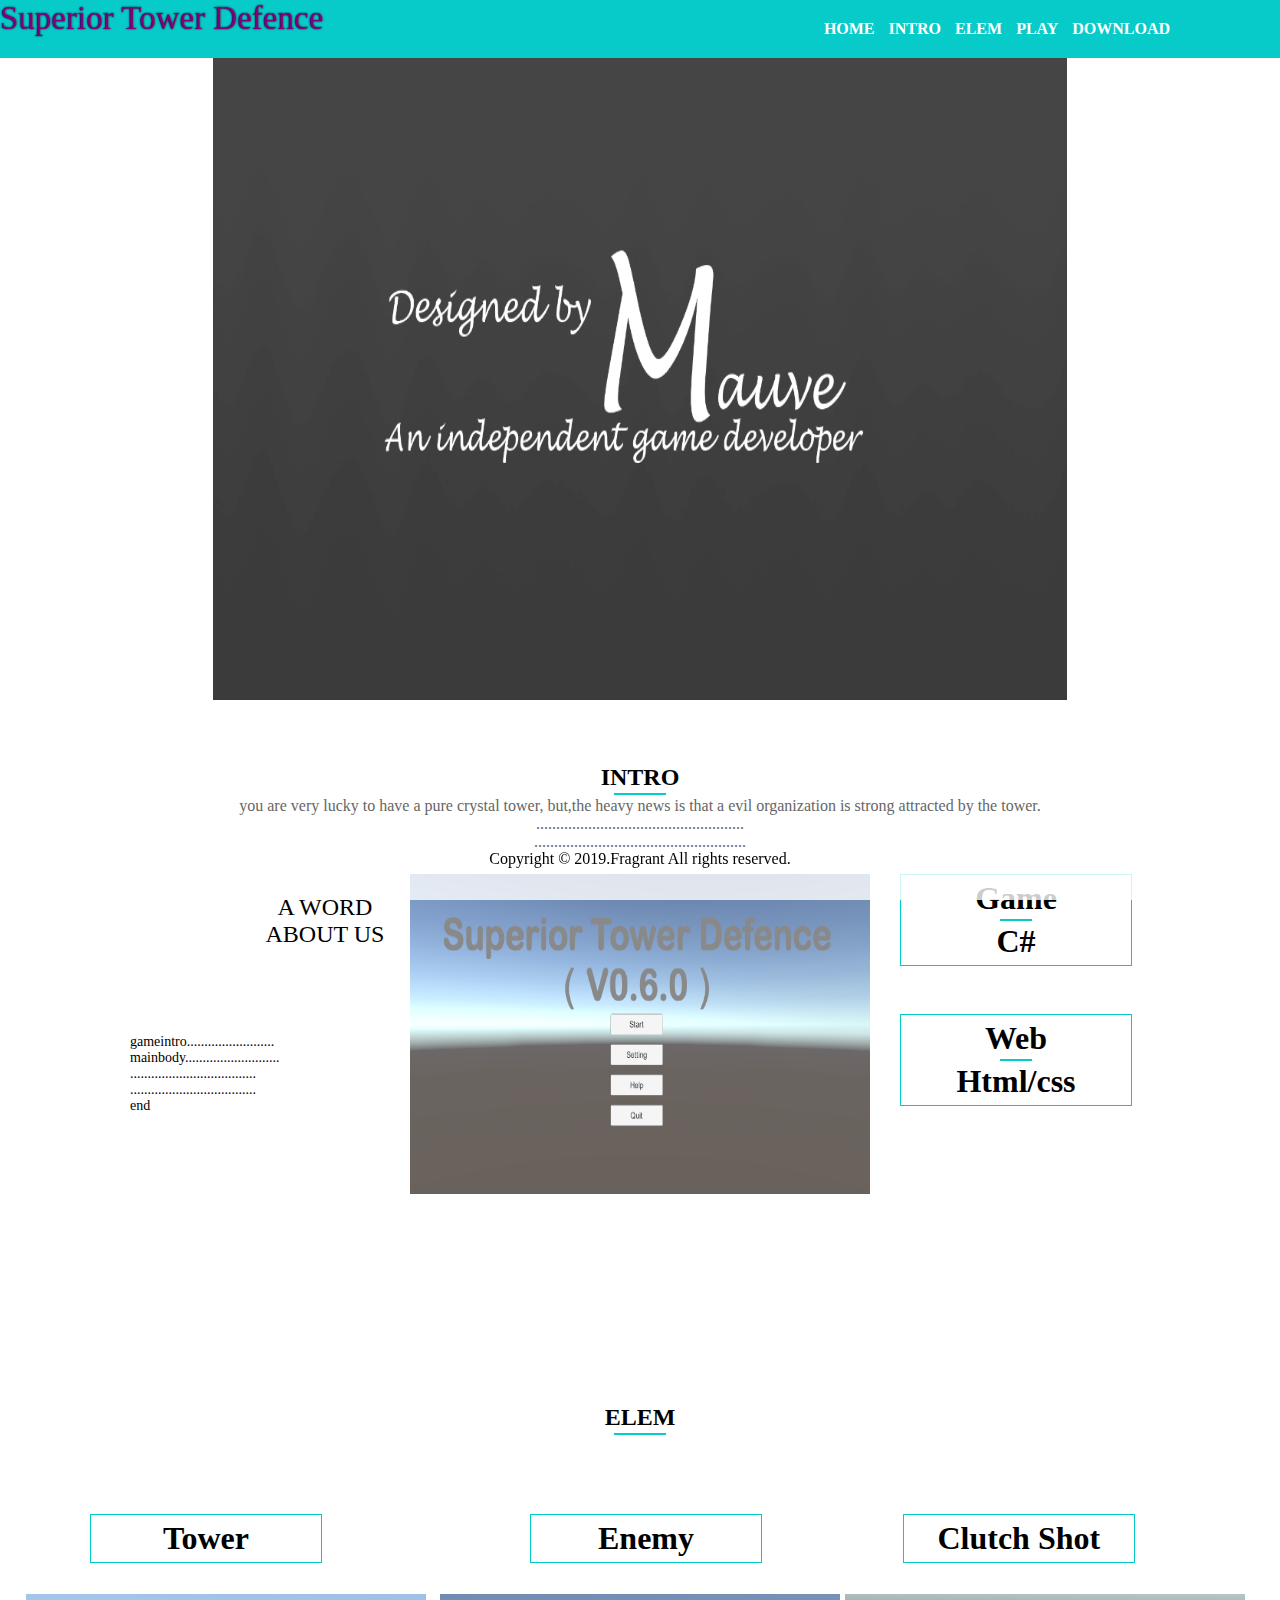
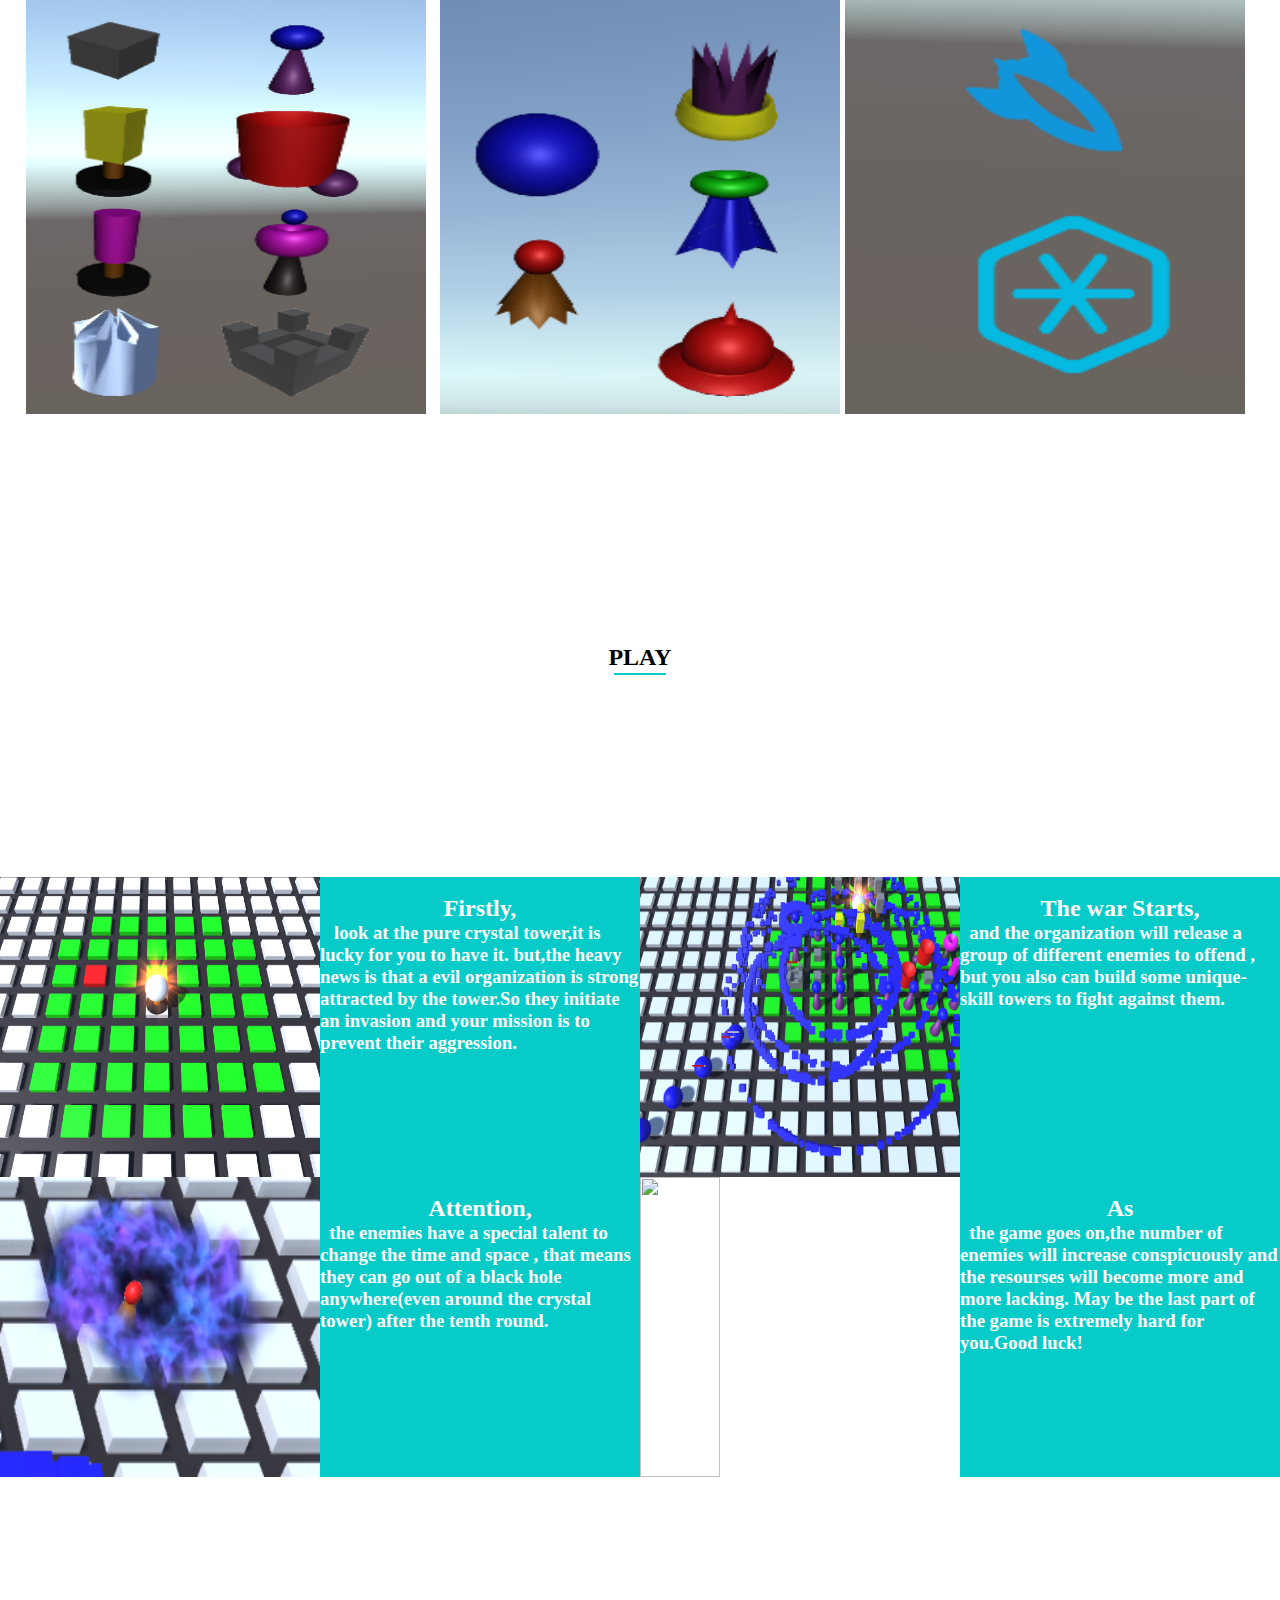
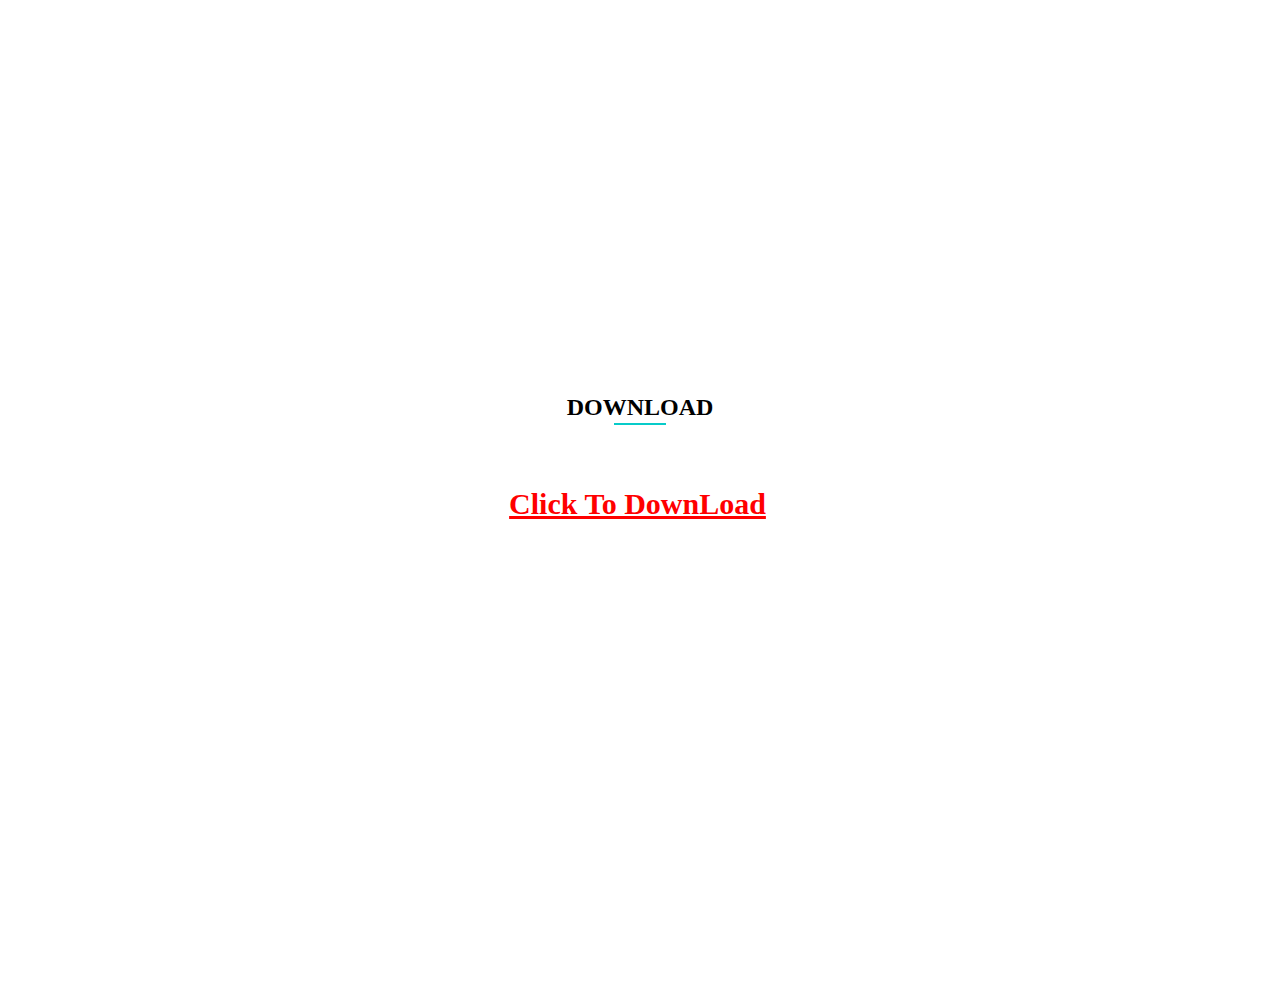
==== index.html @ 962b2f32 "Update index.html" ====
<!DOCTYPE html>
<html>
	<head>
		<link rel="stylesheet" type="text/css" href="css.css">
		<title>The War Is Coming</title>	
	</head>
	<body>
		<!-- 顶部索引 -->
		<div class="top">
			<!-- logo -->
			<!-- <div class="logo"> -->
			<!-- <img src="images\logo.png"> -->
			<!-- </div> -->
			<!-- <div white-space:nowrap> -->
			<!-- S	 -->
			<!-- </div> -->
			<!-- 导航 -->
			<div style="color:purple;font-size:33px;position:absolute;text-shadow:0 0 2px black">
				Superior Tower Defence
			</div>
			<div class="fir-nav" white-space:nowrap>
				<ul class="fir-ul">
					<li class="bgcolor"><a href="#">HOME</a></li>
					<li class="bgcolor"><a href="#introduce">INTRO</a></li>
					<li class="bgcolor"><a href="#element">ELEM</a></li>
					<li class="bgcolor"><a href="#playgame">PLAY</a></li>
					<li class="bgcolor"><a href="#downloadgame">DOWNLOAD</a></li>
					<!-- <li class="bgcolor" 	><a href="#">ABOUT</a></li> -->
				</ul>
		</div>
		</div>
		<!-- 大图 -->
		<div>
			<center><img src="images\mauve.png" width = 66.7% height= 700></center>
		</div>
	<div id="introduce"></div>
	<div class="INTRO">
		<div class="introBg">
			<img src="images\intro.png">
		<!-- INTRODUCE -->
		<!-- 图片上方 -->
		<div id="introHead">
			<h2>INTRO</h2>
			<!-- 绿色短分割线 -->
			<center><hr id="introHr"></center>
			<p>
				you are very lucky to have a pure crystal tower,
			    but,the heavy news is that a evil organization is strong attracted by the tower.<br />
				....................................................<br />
				.....................................................<br />
			</p>
		</div>
		<div id="introLeft">
			<div id="introLeftTop">
				<p>
					A WORD<br>
					ABOUT US
				</p>
			</div>
		</div>
		<div id="introLeftLayer"></div>
			<div class="introLeftLayertext">
				<p>
					gameintro.........................<br>
					mainbody...........................<br>
					....................................<br>
					....................................<br>
					end
				</p>
			</div>
		<div class="introRightOne">
			<p>Game</p>
			<center><hr></center>
			<p>C#</p>
		</div>
		<div class="introRightTwo">
			<p>Web</p>
			<center><hr></center>
			<p>Html/css</p>
		</div>
		</div>
	</div>
	<!-- ELEM模块 -->
	<div id="element"></div>
	<div class="ELEM">
			<div id="elemHead">
			<h2>ELEM</h2>
			</div>
			<center><hr id="elemHr"></center>
			<div class="pct1">
				<img src="images\tower.png">
			<div class="top1">
				<p>Tower</p>
			</div>
			</div>
			<div class="pct2">
				<img src="images\enemy.png">
			<div class="top2">
				<p>Enemy</p>
			</div>
			</div>
			<div class="pct3">
				<img src="images\special.png">
			<div class="top3">
				<p>Clutch Shot</p>
			</div>
			</div>
	</div>
	<div id="playgame"></div>
	<div id="eight">
	<div id="elemHead">
		<h2>PLAY</h2>
	</div>
	<center><hr id="eightHr"></center>
		<div><img src="images\1.png"></div>
		<div class="text">
		<br/>
			<center><h2>Firstly,</h2></center>
			<h3>&nbsp;&nbsp; look at the pure crystal tower,it is lucky for you to have it.
			    but,the heavy news is that a evil organization is strong attracted by the tower.So they initiate an invasion and your mission is to prevent their aggression.
			</h3>
		</div>
		<div><img src="images\2.png"></div>
		<div class="text">
		<br/>
			<center><h2>The war Starts,</h2></center>
			<h3>&nbsp;&nbsp;and the organization will release a group of different enemies to offend ,
			but you also can build some unique-skill towers to fight against them.
			</h3>
		</div>
		<div><img src="images\3.png"></div>
		<div class="text">
		<br/>
			<center><h2>Attention,</h2></center>
			<h3>&nbsp;&nbsp;the enemies have a special talent to change the time and space ,
				that means they can go out of a black hole anywhere(even around the crystal tower)
				after the tenth round.
			</h3>
		</div>
		<div><img src="images\part.png"></div>
		<div class="text">
		<br/>
			<center><h2>As</h2></center>
			<h3>&nbsp;&nbsp;the game goes on,the number of enemies will increase conspicuously and the resourses will become more and more lacking.
				May be the last part of the game is extremely hard for you.Good luck!
			</h3>
		</div>
	</div>
	<div id="downloadgame"></div>
	<div id="download">
		<div id="downHead">
			<h2>DOWNLOAD</h2>
		</div>
		<center><hr id="downHr"></center>
		<div class="linktext"><a href="https://github.com/Hukeqing/Superior-Tower-Defence/releases/download/V1.0.0/Superior.Tower.Defence.rar">Click To DownLoad</a></div>
	</div>
    <div class="footer">
        <p class="centers">
            Copyright &copy; 2019.Fragrant All rights reserved.
        </p>
    </div>
	</body>	
	
</html>
---- css.css ----
*{margin: 0;
padding: 0;
font-family: Microsoft YaHei UI;
}
.clear{
	clear: both;
}

/*顶部样式*/

.top{
	width: 100%;
	height: 58px;
	background-color: #07cbc9;
	overflow: hidden;/*溢出部分隐藏*/ 
	position: fixed;/*将top固定住(随滚轮移动)*/
	top: 0;
	left: 0;
	z-index: 999;
}
.top img{
	height: 58px;
}
.top .Title{
	position:absolute;
	margin-left:30px;
	top:15px;
	font-size=300px;
	/* height=58px; */
	/* font-family: Microsoft YaHei UI; */
}
.top .fir-nav{
	float:right;
	margin-right: 100px;
}
.top .fir-nav .fir-ul li,a{
	line-height: 58px;
	list-style: none;
	display: inline-block; /*同行排列*/
	margin-right: 5px;/*目录相对右边缘位置*/
	color: #fff;
	font-family: Microsoft YaHei UI;
	font-weight: bold;
	text-decoration: none;
}
/*背景黑色出现*/
.top .fir-nav .fir-ul li:hover{
	background-color: #000;
}
/*INTRO区*/
.INTRO{
	width: 100%;
	height: 440px;
	background-color: #fff;
	position: relative;
	top: 0;
	left: 0;
	margin: 50px 0;/*边距 0为垂直*/
}
.INTRO .introBg img{
	width: 460px;
	height: 320px;
	position: absolute;/*相对于父元素INTRO的绝对坐标*/
	top: 120px;
	left: 50%;
	margin-left: -230px;	
}
/*图片上方*/
#introHead{
	padding-top: 10px;
	text-align: center;/*使文字居中*/
}
#introHead p{
	color: #666;
}
#introHr{
	width: 4%;
	height: 2px;
	border: none;
	background-color: #07cbc9;
	margin: 2px 0;
}
/*图片左方*/
#introLeftTop{
	font-size: 24px;
	width: 130px;
	height: 80px;
	position: absolute;
	top: 140px;
	left: 50%;
	margin-left: -380px;
}
#introLeftTop p{
	text-align: center;
}
#introLeftLayer{
	width: 270px;
	height: 145px;
	background-color: #fff;
	opacity: 0.3;
	position: absolute;
	top: 120px;
	left: 50%;
	margin-left: -520px;	
	margin-top: 150px;
	padding: 4px;
	z-index: 1;
}
.introLeftLayertext{
	position: absolute;
	top: 120px;
	left: 50%;
	margin-left: -520px;
	margin-top: 150px;
	padding: 10px;
	z-index: 2;
	font-size: 14px;
}
.introLeftLayertext input{
	border: 1px #000 solid;
	width: 80px;
	height: 30px;
	background-color: #000;
	margin: 5px 0;
	padding: 2px;
	color: #fff;
}
.introLeftLayertext input:hover{
	background-color: #fff;
	color: #000;
}
/* 图片右方 */
.introRightOne{
	width: 220px;
	border: 1px solid #07cbc9;
	text-align: center;
	font-size: 32px;
	font-weight: bold;
	padding: 5px;
	position: absolute;
	top: 120px;
	left: 50%;
	margin-left: 260px;
}
.introRightOne hr{
	width: 32px;
	height: 2px;
	border: none;
	background-color: #07cbc9;
	margin: 2px 0;
}
.introRightTwo{
	width: 220px;
	border: 1px solid #07cbc9;
	text-align: center;
	font-size: 32px;
	font-weight: bold;
	padding: 5px;
	position: absolute;
	top: 260px;
	left: 50%;
	margin-left: 260px;
}
.introRightTwo hr{
	width: 32px;
	height: 2px;
	border: none;
	background-color: #07cbc9;
	margin: 2px 0;
}
.ELEM{
	width: 100%;
	height: 440px;
	background-color: #fff;
	position: relative;
	top: 0;
	left: 0;
	margin: 200px 0;
}
.ELEM .pct1 img{
	width: 400px;
	height: 420px;
	position: absolute;/*相对于父元素ELEM的绝对坐标*/
	top: 200px;
	left: 20%;	
	margin-left: -230px;	
}
.ELEM .pct1 .top1{
	width: 220px;
	border: 1px solid #07cbc9;
	text-align: center;
	font-size: 32px;
	font-weight: bold;
	padding: 5px;
	position: absolute;
	top: 120px;
	left: 25%;
	margin-left: -230px;
}
.ELEM .pct2 img{
	width: 400px;
	height: 420px;
	position: absolute;/*相对于父元素ELEM的绝对坐标*/
	top: 200px;
	left: 50%; 
	margin-left: -200px; 
}
.ELEM .pct2 .top2{
	width: 220px;
	border: 1px solid #07cbc9;
	text-align: center;
	font-size: 32px;
	font-weight: bold;
	padding: 5px;
	position: absolute;
	top: 120px;
	left: 50%;
	margin-left: -110px;
}
.ELEM .pct3 img{
	width: 400px;
	height: 420px;
	position: absolute;/*相对于父元素ELEM的绝对坐标*/
	top: 200px;
	left: 84%; 
	margin-left: -230px;
}
.ELEM .pct3 .top3{
	width: 220px;
	border: 1px solid #07cbc9;
	text-align: center;
	font-size: 32px;
	font-weight: bold;
	padding: 5px;
	position: absolute;
	top: 120px;
	left: 88.5%;
	margin-left: -230px;
}
/*图片上方*/
#elemHead{
	padding-top: 10px;
	text-align: center;
}
#elemHead p{
	color: #666;
}
#elemHr{
	width: 4%;
	height: 2px;
	border: none;
	background-color: #07cbc9;
	margin: 2px 0;
}
/* 八块区 */
#eight{
	width: 100%;
	height: 600px;
	position:relative;
	top:0;
	left:0;
	margin: 400px 0;	
}
#eightHead{
	padding-top:10px;
	text-align:center;
	margin:200px 0;
}
#eightHr{
	width:4%;
	height: 2px;
	border: none;
	background-color: #07cbc9;
	margin: 2px 0;
}
#eight img{
	float: left;/*向左浮动，直到碰到父级或同级元素*/
	width: 25%;/*页面宽度25%*/
	height: 300px;/*300*/
	position:relative;
	top:200px;
}
#eight .text{
	float: left;
	width: 25%;
	height: 300px;
	background-color: #07cbc9;
	color: #fff;
	position: relative;
	top:200px;
}
#download{
	width: 100%;
	height: 600px;
	position:relative;
	top:350px;
	left:0;
	margin: 0px 0;	/*850*/
}
#downHead{
	padding-top:10px;
	text-align:center;
	margin:200px 0;
	position:relative;
}
#downHr{
	width:4%;
	height: 2px;
	border: none;
	background-color: #07cbc9;
	margin: 2px 0;
	position:relative;
	top:-198px;
}
.linktext {
	text-align:center;
	position:relative;
	font-size:30px;
	top:-150px;
	color:#000;
	z-index=1001;
}
.linktext a:link { /*设置超链接颜色*/
color:#FF0000; 
text-decoration:underline; 
} 
.linktext a:visited { 
color:#00FF00; 
text-decoration:none; 
} 
.linktext a:hover { 
color:#00E3E3; 
text-decoration:none; 
} 
.linktext a:active { 
color:#FFFFFF; 
text-decoration:none; 
} 
.footer {
    position: fixed;
    left: 0px;
    bottom: 0px;
    width: 100%;
    height: 50px;
    z-index: 9999;
    background-color: rgba(255, 255, 255, 0.8)
}
.centers {
    width: 700pt;
    justify-content:center ; 
	text-align:center;
    display: flex;
    margin: 0 auto;
}
#introduce{}
#element{}
#playgame{}
#downloadgame{}
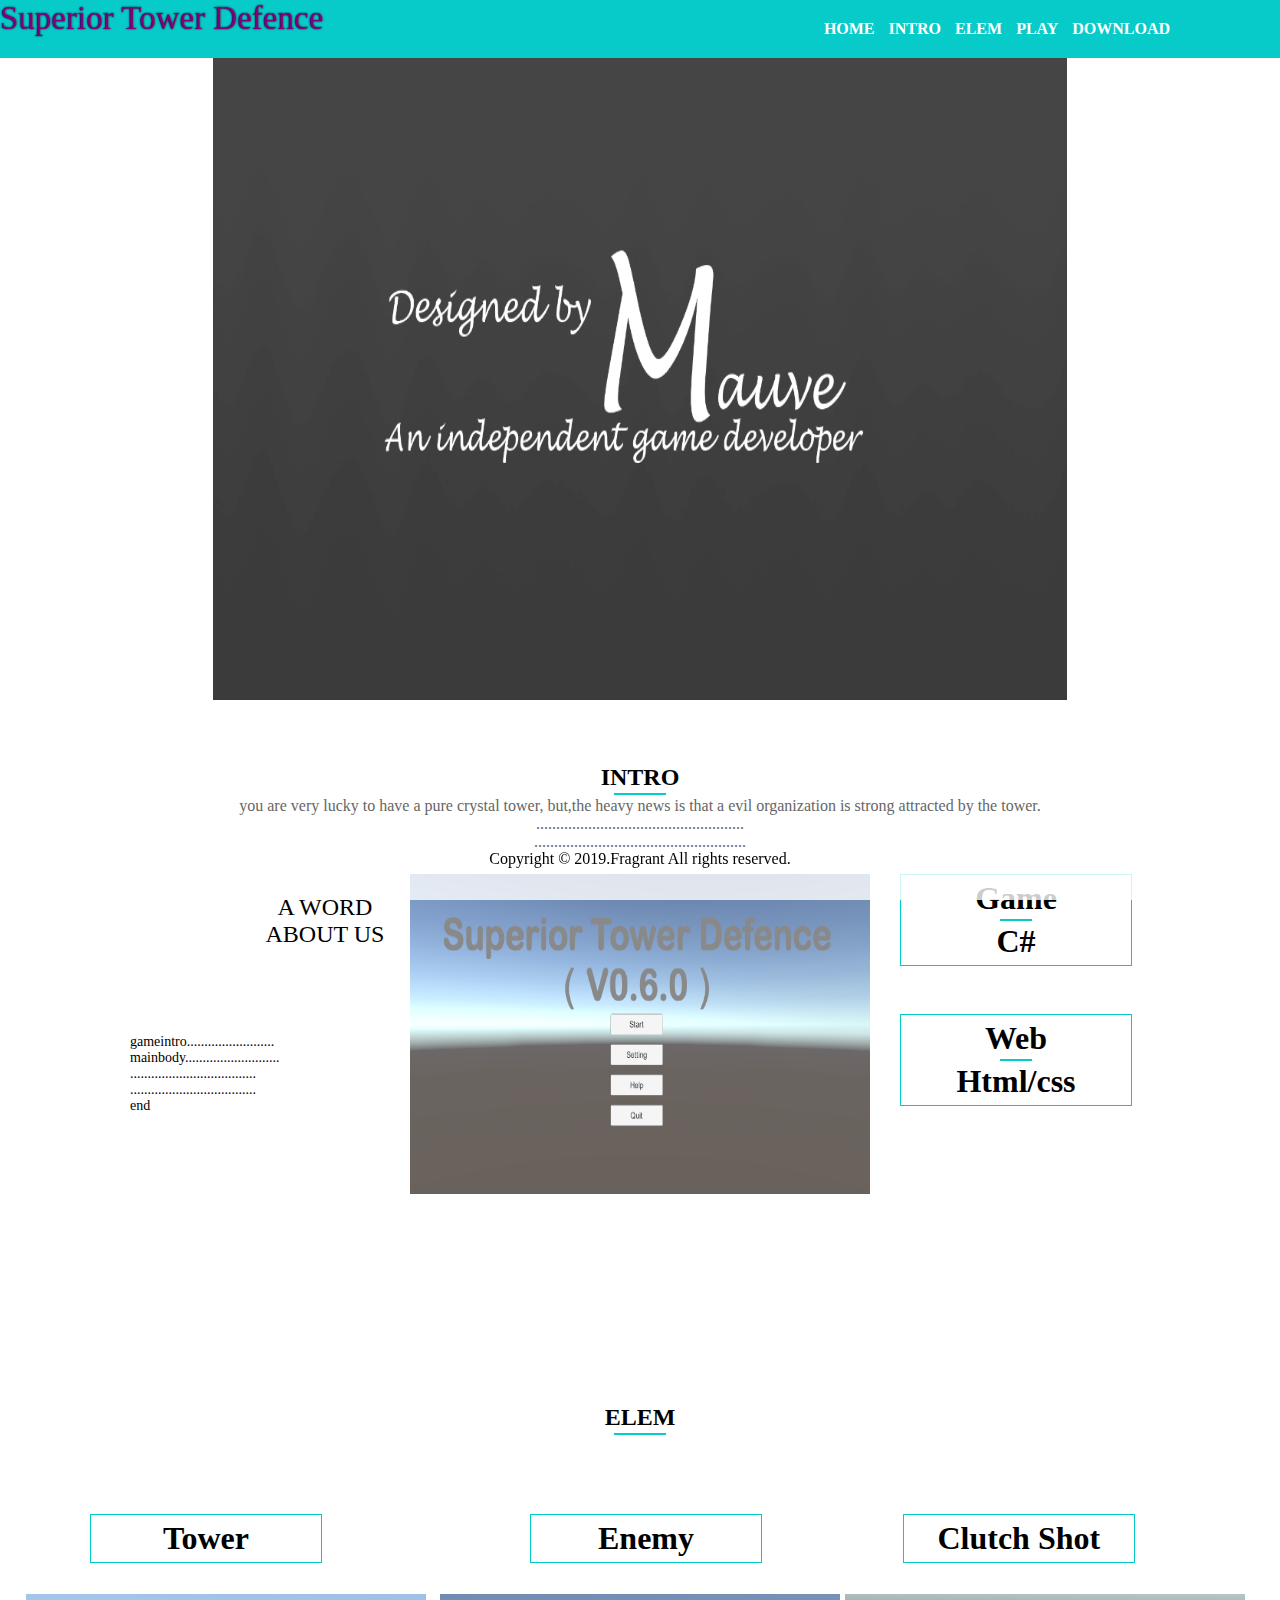
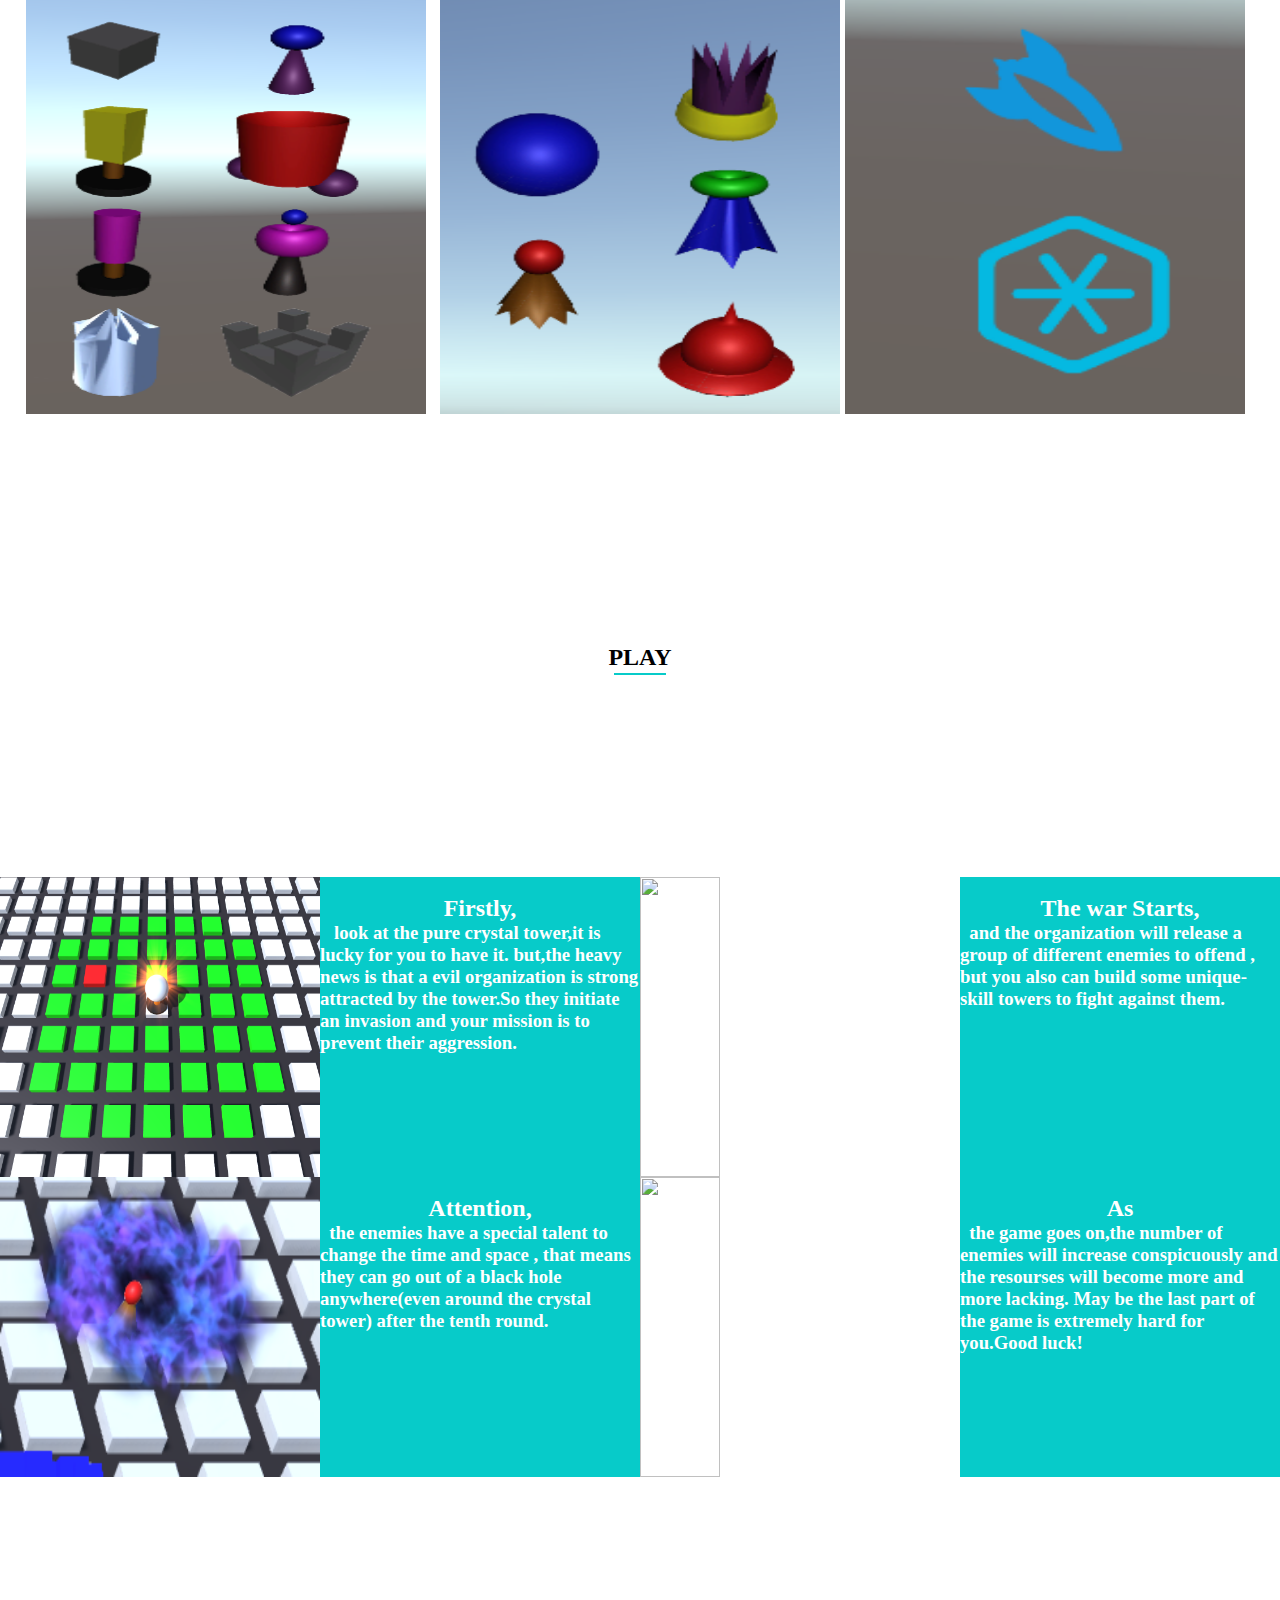
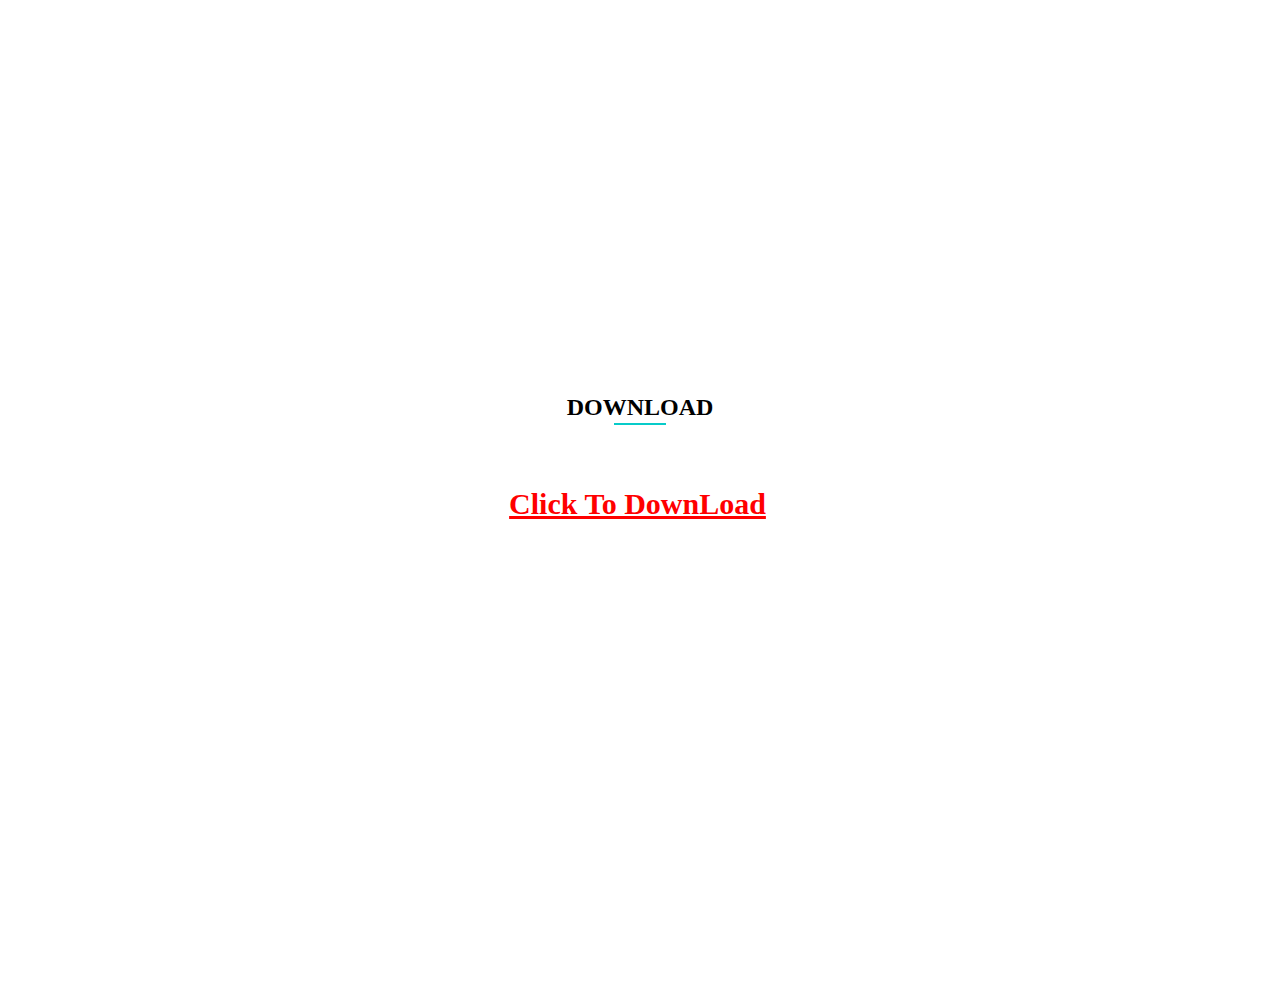
==== commit 9b5efe13: "Update index.html" ====
--- a/index.html
+++ b/index.html
@@ -120,7 +120,7 @@
 			    but,the heavy news is that a evil organization is strong attracted by the tower.So they initiate an invasion and your mission is to prevent their aggression.
 			</h3>
 		</div>
-		<div><img src="images\2.png"></div>
+		<div><img src="images\new1.png"></div>
 		<div class="text">
 		<br/>
 			<center><h2>The war Starts,</h2></center>
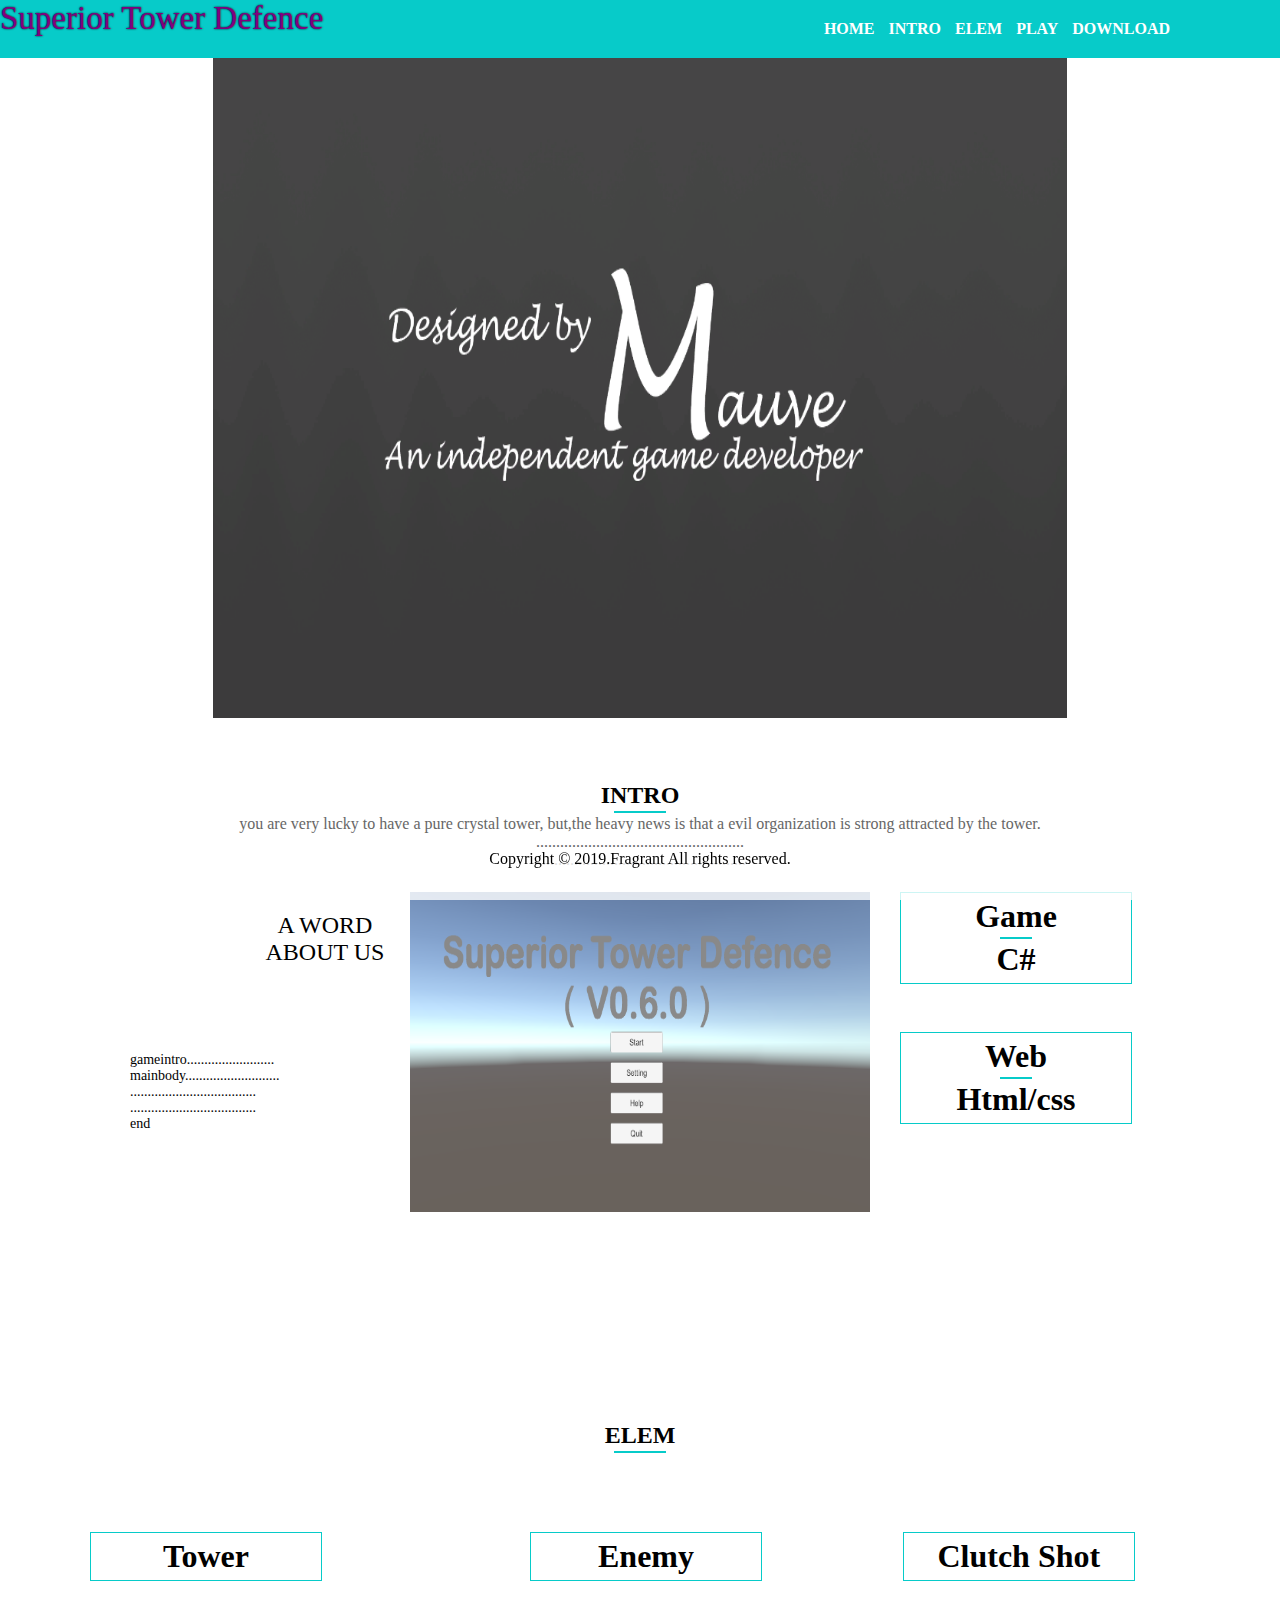
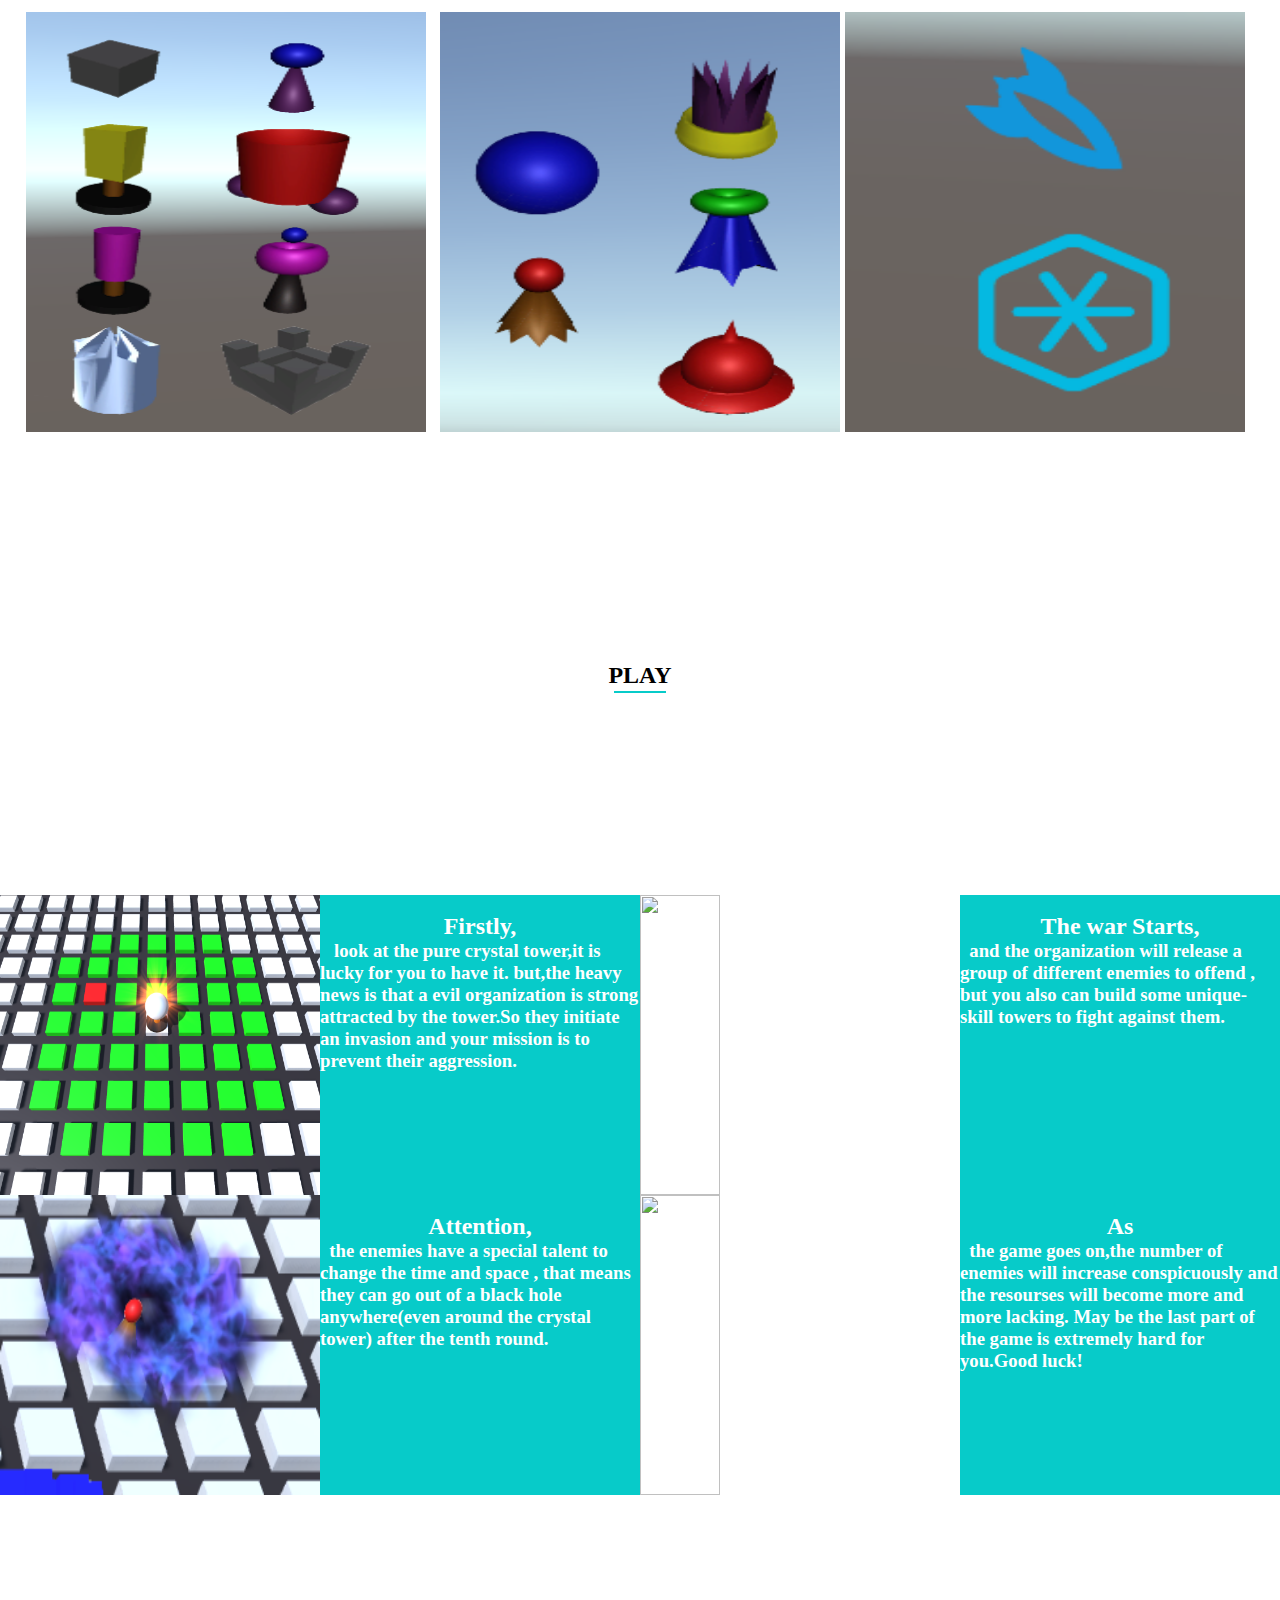
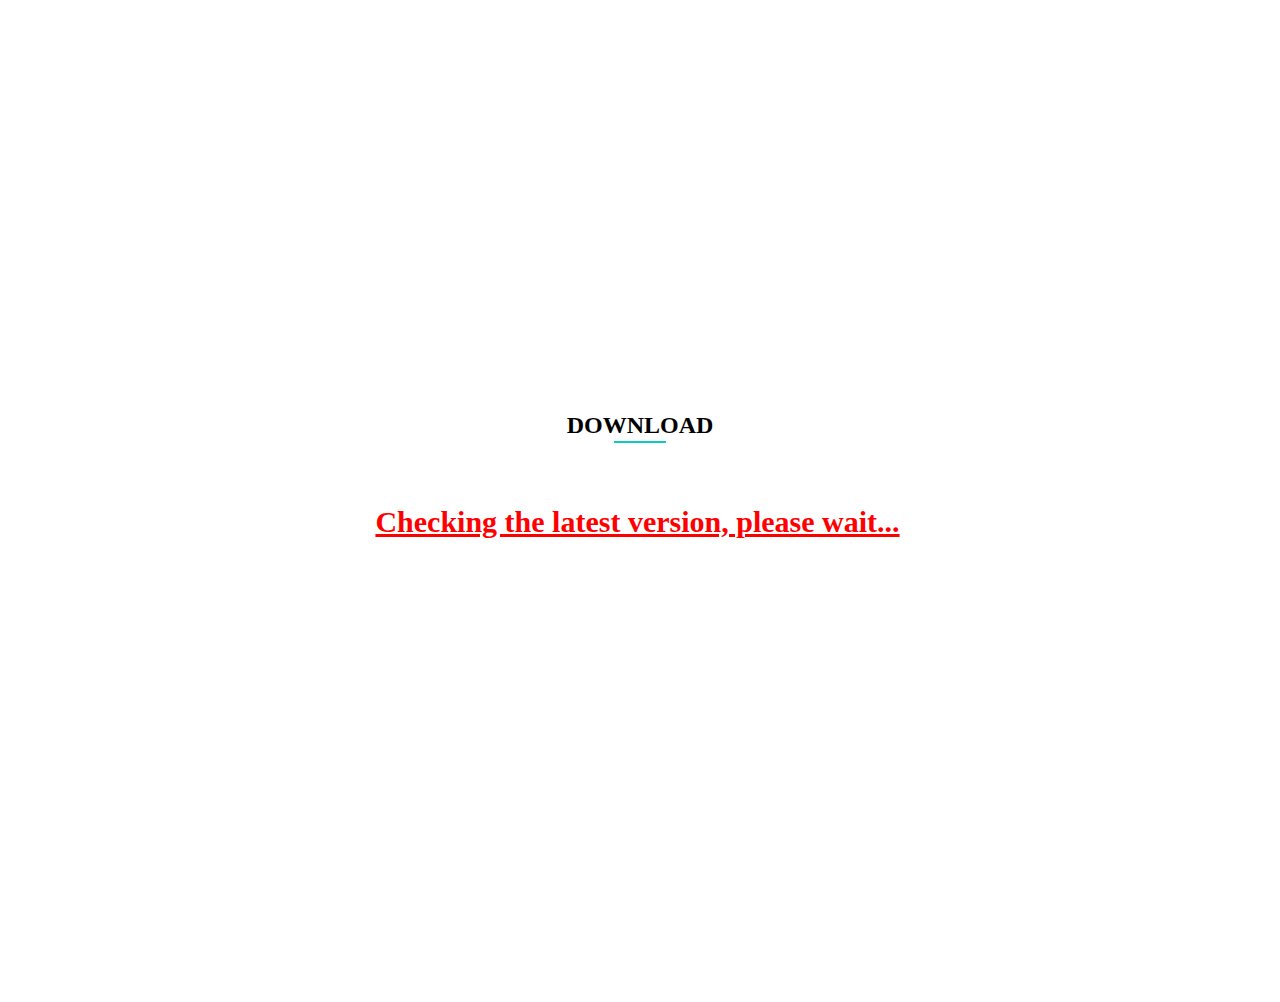
==== commit b8e9aa5d: "Merge pull request #3 from Hukeqing/master" ====
--- a/index.html
+++ b/index.html
@@ -1,64 +1,69 @@
 <!DOCTYPE html>
 <html>
-	<head>
-		<link rel="stylesheet" type="text/css" href="css.css">
-		<title>The War Is Coming</title>	
-	</head>
-	<body>
-		<!-- 顶部索引 -->
-		<div class="top">
-			<!-- logo -->
-			<!-- <div class="logo"> -->
-			<!-- <img src="images\logo.png"> -->
-			<!-- </div> -->
-			<!-- <div white-space:nowrap> -->
-			<!-- S	 -->
-			<!-- </div> -->
-			<!-- 导航 -->
-			<div style="color:purple;font-size:33px;position:absolute;text-shadow:0 0 2px black">
-				Superior Tower Defence
-			</div>
-			<div class="fir-nav" white-space:nowrap>
-				<ul class="fir-ul">
-					<li class="bgcolor"><a href="#">HOME</a></li>
-					<li class="bgcolor"><a href="#introduce">INTRO</a></li>
-					<li class="bgcolor"><a href="#element">ELEM</a></li>
-					<li class="bgcolor"><a href="#playgame">PLAY</a></li>
-					<li class="bgcolor"><a href="#downloadgame">DOWNLOAD</a></li>
-					<!-- <li class="bgcolor" 	><a href="#">ABOUT</a></li> -->
-				</ul>
-		</div>
-		</div>
-		<!-- 大图 -->
-		<div>
-			<center><img src="images\mauve.png" width = 66.7% height= 700></center>
-		</div>
+
+<head>
+	<link rel="stylesheet" type="text/css" href="css.css">'
+	<script src="https://cdn.staticfile.org/jquery/1.10.2/jquery.min.js"></script>
+	<title>The War Is Coming</title>
+</head>
+
+<body>
+	<!-- 顶部索引 -->
+	<div class="top">
+		<!-- logo -->
+		<!-- <div class="logo"> -->
+		<!-- <img src="images\logo.png"> -->
+		<!-- </div> -->
+		<!-- <div white-space:nowrap> -->
+		<!-- S	 -->
+		<!-- </div> -->
+		<!-- 导航 -->
+		<div style="color:purple;font-size:33px;position:absolute;text-shadow:0 0 2px black">
+			Superior Tower Defence
+		</div>
+		<div class="fir-nav" white-space:nowrap>
+			<ul class="fir-ul">
+				<li class="bgcolor"><a href="#">HOME</a></li>
+				<li class="bgcolor"><a href="#introduce">INTRO</a></li>
+				<li class="bgcolor"><a href="#element">ELEM</a></li>
+				<li class="bgcolor"><a href="#playgame">PLAY</a></li>
+				<li class="bgcolor"><a href="#downloadgame">DOWNLOAD</a></li>
+				<!-- <li class="bgcolor" 	><a href="#">ABOUT</a></li> -->
+			</ul>
+		</div>
+	</div>
+	<!-- 大图 -->
+	<div>
+		<center><img src="images\mauve.png" width=66.7% height=700></center>
+	</div>
 	<div id="introduce"></div>
 	<div class="INTRO">
 		<div class="introBg">
 			<img src="images\intro.png">
-		<!-- INTRODUCE -->
-		<!-- 图片上方 -->
-		<div id="introHead">
-			<h2>INTRO</h2>
-			<!-- 绿色短分割线 -->
-			<center><hr id="introHr"></center>
-			<p>
-				you are very lucky to have a pure crystal tower,
-			    but,the heavy news is that a evil organization is strong attracted by the tower.<br />
-				....................................................<br />
-				.....................................................<br />
-			</p>
-		</div>
-		<div id="introLeft">
-			<div id="introLeftTop">
+			<!-- INTRODUCE -->
+			<!-- 图片上方 -->
+			<div id="introHead">
+				<h2>INTRO</h2>
+				<!-- 绿色短分割线 -->
+				<center>
+					<hr id="introHr">
+				</center>
 				<p>
-					A WORD<br>
-					ABOUT US
+					you are very lucky to have a pure crystal tower,
+					but,the heavy news is that a evil organization is strong attracted by the tower.<br />
+					....................................................<br />
+					.....................................................<br />
 				</p>
 			</div>
-		</div>
-		<div id="introLeftLayer"></div>
+			<div id="introLeft">
+				<div id="introLeftTop">
+					<p>
+						A WORD<br>
+						ABOUT US
+					</p>
+				</div>
+			</div>
+			<div id="introLeftLayer"></div>
 			<div class="introLeftLayertext">
 				<p>
 					gameintro.........................<br>
@@ -68,70 +73,85 @@
 					end
 				</p>
 			</div>
-		<div class="introRightOne">
-			<p>Game</p>
-			<center><hr></center>
-			<p>C#</p>
-		</div>
-		<div class="introRightTwo">
-			<p>Web</p>
-			<center><hr></center>
-			<p>Html/css</p>
-		</div>
+			<div class="introRightOne">
+				<p>Game</p>
+				<center>
+					<hr>
+				</center>
+				<p>C#</p>
+			</div>
+			<div class="introRightTwo">
+				<p>Web</p>
+				<center>
+					<hr>
+				</center>
+				<p>Html/css</p>
+			</div>
 		</div>
 	</div>
 	<!-- ELEM模块 -->
 	<div id="element"></div>
 	<div class="ELEM">
-			<div id="elemHead">
+		<div id="elemHead">
 			<h2>ELEM</h2>
-			</div>
-			<center><hr id="elemHr"></center>
-			<div class="pct1">
-				<img src="images\tower.png">
+		</div>
+		<center>
+			<hr id="elemHr">
+		</center>
+		<div class="pct1">
+			<img src="images\tower.png">
 			<div class="top1">
 				<p>Tower</p>
 			</div>
-			</div>
-			<div class="pct2">
-				<img src="images\enemy.png">
+		</div>
+		<div class="pct2">
+			<img src="images\enemy.png">
 			<div class="top2">
 				<p>Enemy</p>
 			</div>
-			</div>
-			<div class="pct3">
-				<img src="images\special.png">
+		</div>
+		<div class="pct3">
+			<img src="images\special.png">
 			<div class="top3">
 				<p>Clutch Shot</p>
 			</div>
-			</div>
+		</div>
 	</div>
 	<div id="playgame"></div>
 	<div id="eight">
-	<div id="elemHead">
-		<h2>PLAY</h2>
-	</div>
-	<center><hr id="eightHr"></center>
+		<div id="elemHead">
+			<h2>PLAY</h2>
+		</div>
+		<center>
+			<hr id="eightHr">
+		</center>
 		<div><img src="images\1.png"></div>
 		<div class="text">
-		<br/>
-			<center><h2>Firstly,</h2></center>
+			<br />
+			<center>
+				<h2>Firstly,</h2>
+			</center>
 			<h3>&nbsp;&nbsp; look at the pure crystal tower,it is lucky for you to have it.
-			    but,the heavy news is that a evil organization is strong attracted by the tower.So they initiate an invasion and your mission is to prevent their aggression.
+				but,the heavy news is that a evil organization is strong attracted by the tower.So they initiate an
+				invasion and your mission is to prevent their aggression.
 			</h3>
 		</div>
 		<div><img src="images\new1.png"></div>
 		<div class="text">
-		<br/>
-			<center><h2>The war Starts,</h2></center>
+			<br />
+			<center>
+				<h2>The war Starts,</h2>
+			</center>
 			<h3>&nbsp;&nbsp;and the organization will release a group of different enemies to offend ,
-			but you also can build some unique-skill towers to fight against them.
+				but you also can build some unique-skill towers to fight against them.
 			</h3>
 		</div>
 		<div><img src="images\3.png"></div>
 		<div class="text">
-		<br/>
-			<center><h2>Attention,</h2></center>
+			<br />
+			<center>
+				<h2>Attention,</h2>
+			</center>
 			<h3>&nbsp;&nbsp;the enemies have a special talent to change the time and space ,
 				that means they can go out of a black hole anywhere(even around the crystal tower)
 				after the tenth round.
@@ -139,26 +159,49 @@
 		</div>
 		<div><img src="images\part.png"></div>
 		<div class="text">
-		<br/>
-			<center><h2>As</h2></center>
-			<h3>&nbsp;&nbsp;the game goes on,the number of enemies will increase conspicuously and the resourses will become more and more lacking.
+			<br />
+			<center>
+				<h2>As</h2>
+			</center>
+			<h3>&nbsp;&nbsp;the game goes on,the number of enemies will increase conspicuously and the resourses will
+				become more and more lacking.
 				May be the last part of the game is extremely hard for you.Good luck!
 			</h3>
 		</div>
 	</div>
 	<div id="downloadgame"></div>
 	<div id="download">
+		<script>
+			$.ajax({
+				url: 'https://api.github.com/repos/Hukeqing/Superior-Tower-Defence/releases/latest',
+				type: 'get',
+				success: function (response) {
+					downloadurl = "https://github.com/Hukeqing/Superior-Tower-Defence/releases/download/" + response.tag_name + "/Superior.Tower.Defence.rar";
+					document.getElementById("downloadlinked").innerHTML = "Click To Download"
+					document.getElementById("downloadlinked").href = downloadurl;
+				}
+			});
+			function downloadstart() {
+				document.getElementById("downloadlinked").innerHTML = "Download will start soon";
+			}
+		</script>
 		<div id="downHead">
 			<h2>DOWNLOAD</h2>
 		</div>
-		<center><hr id="downHr"></center>
-		<div class="linktext"><a href="https://github.com/Hukeqing/Superior-Tower-Defence/releases/download/V1.0.0/Superior.Tower.Defence.rar">Click To DownLoad</a></div>
-	</div>
-    <div class="footer">
-        <p class="centers">
-            Copyright &copy; 2019.Fragrant All rights reserved.
-        </p>
-    </div>
-	</body>	
-	
-</html>	
+		<center>
+			<hr id="downHr">
+		</center>
+		<div class="linktext">
+			<a href="#downloadgame" id="downloadlinked" onclick="downloadstart()">
+				Checking the latest version, please wait...
+			</a>
+		</div>
+	</div>
+	<div class="footer">
+		<p class="centers">
+			Copyright &copy; 2019.Fragrant All rights reserved.
+		</p>
+	</div>
+</body>
+
+</html>--- a/css.css
+++ b/css.css
@@ -318,7 +318,7 @@
 	font-size:30px;
 	top:-150px;
 	color:#000;
-	z-index=1001;
+	z-index: 1001;
 }
 .linktext a:link { /*设置超链接颜色*/
 color:#FF0000; 
@@ -334,7 +334,7 @@
 } 
 .linktext a:active { 
 color:#FFFFFF; 
-text-decoration:none; 
+text-decoration:none;
 } 
 .footer {
     position: fixed;
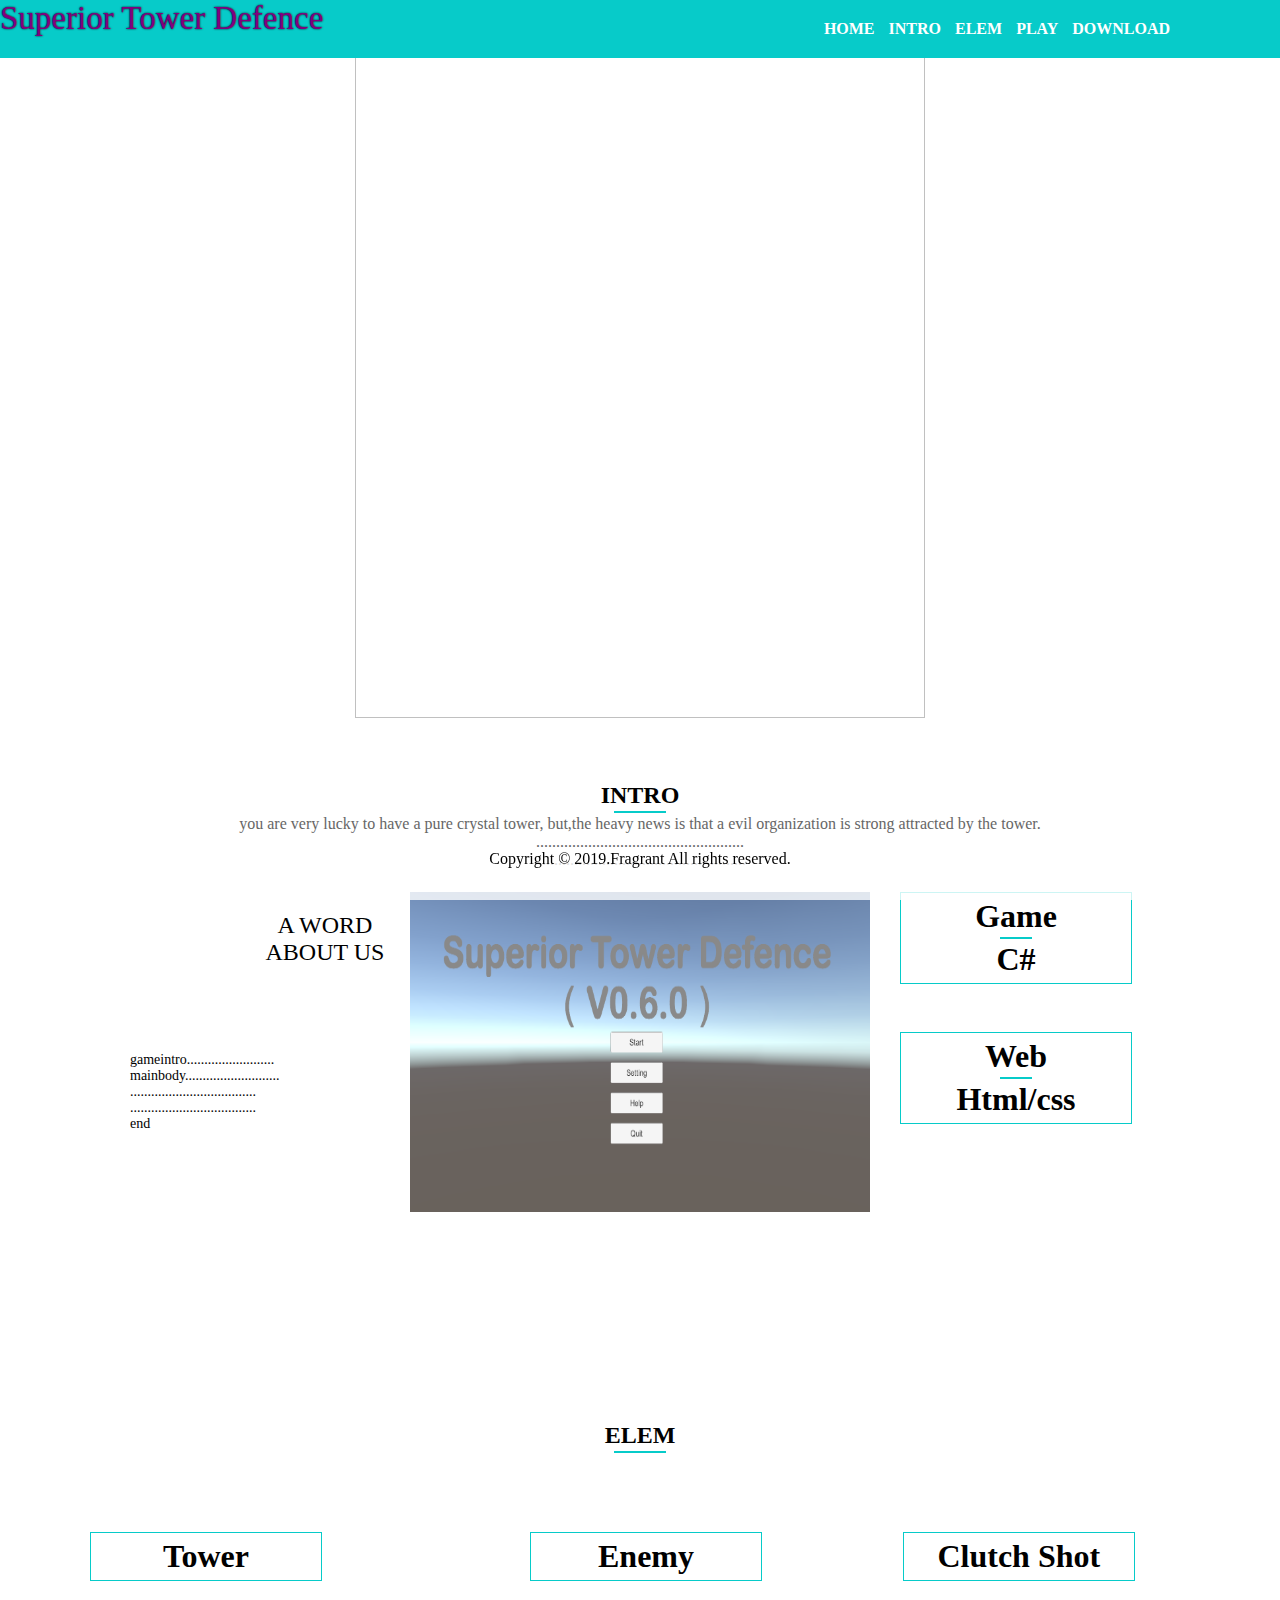
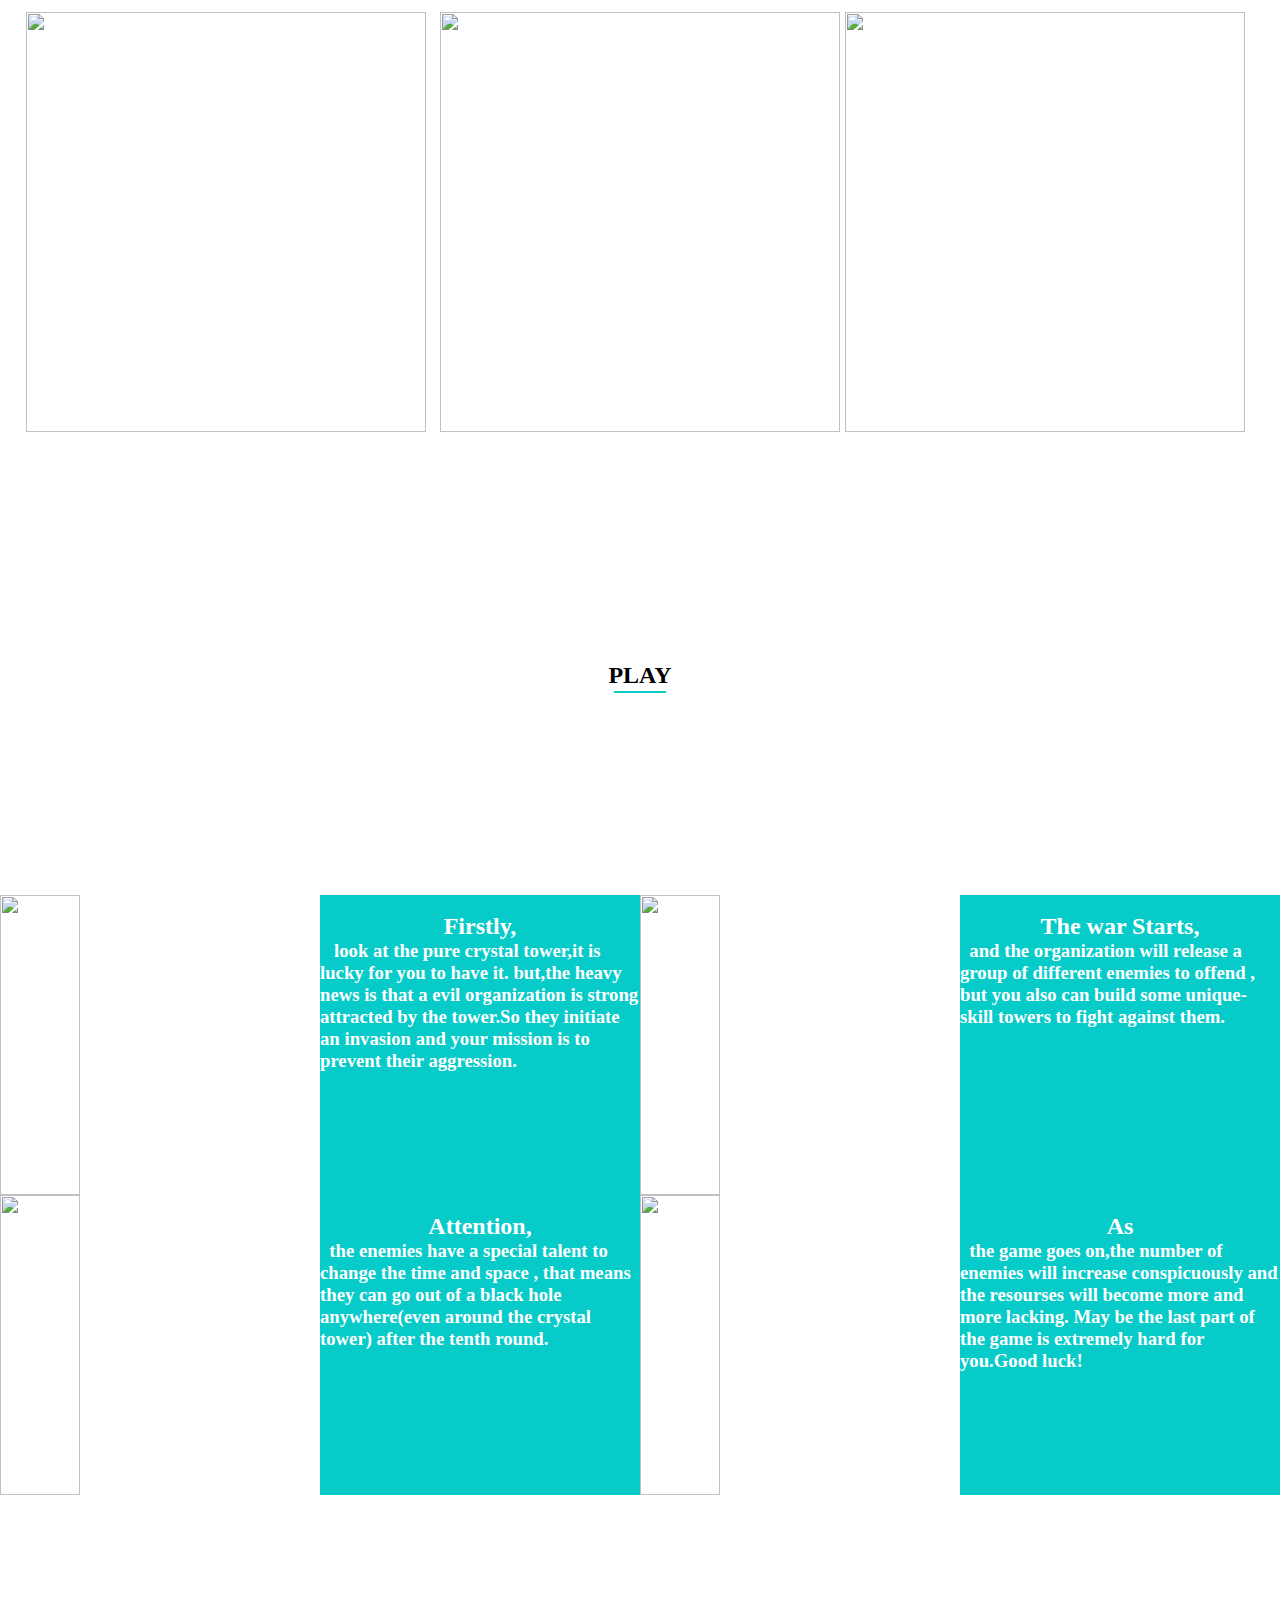
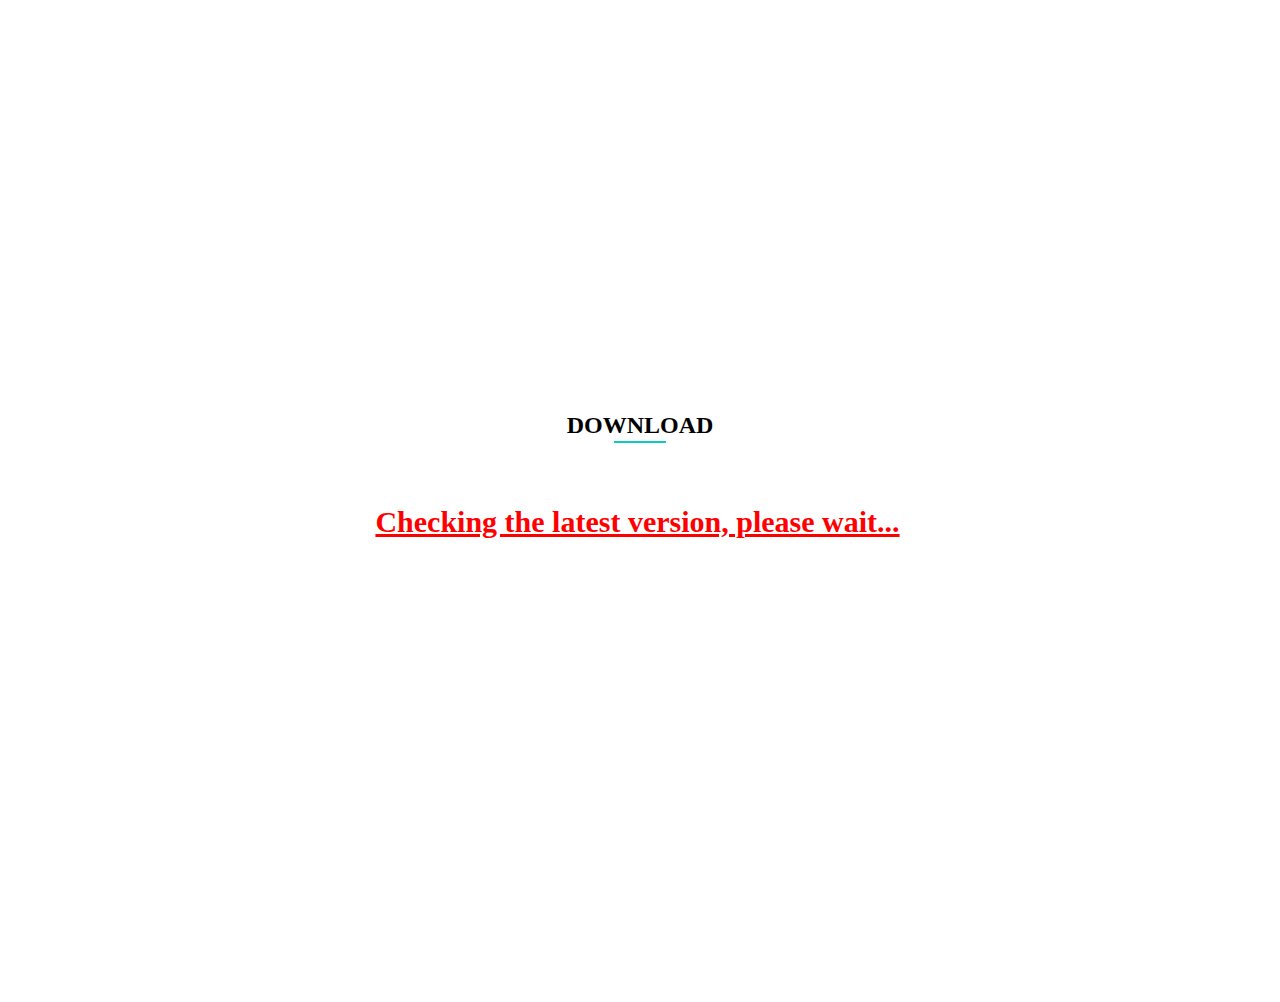
==== commit 9ec08cd4: "Update index.html" ====
--- a/index.html
+++ b/index.html
@@ -34,7 +34,7 @@
 	</div>
 	<!-- 大图 -->
 	<div>
-		<center><img src="images\mauve.png" width=66.7% height=700></center>
+		<center><img src="http://i2.bvimg.com/689714/47c3343e28b830a5.png" width=66.7% height=700></center>
 	</div>
 	<div id="introduce"></div>
 	<div class="INTRO">
@@ -99,19 +99,19 @@
 			<hr id="elemHr">
 		</center>
 		<div class="pct1">
-			<img src="images\tower.png">
+			<img src="http://i2.bvimg.com/689714/47c3343e28b830a5.png">
 			<div class="top1">
 				<p>Tower</p>
 			</div>
 		</div>
 		<div class="pct2">
-			<img src="images\enemy.png">
+			<img src="http://i2.bvimg.com/689714/f63fe593c1638bb9.png">
 			<div class="top2">
 				<p>Enemy</p>
 			</div>
 		</div>
 		<div class="pct3">
-			<img src="images\special.png">
+			<img src="http://i2.bvimg.com/689714/ac11e5c6b91bdc47.png">
 			<div class="top3">
 				<p>Clutch Shot</p>
 			</div>
@@ -125,7 +125,7 @@
 		<center>
 			<hr id="eightHr">
 		</center>
-		<div><img src="images\1.png"></div>
+		<div><img src="http://i2.bvimg.com/689714/fc2cf81066bde1dc.png"></div>
 		<div class="text">
 			<br />
 			<center>
@@ -136,7 +136,7 @@
 				invasion and your mission is to prevent their aggression.
 			</h3>
 		</div>
-		<div><img src="images\new1.png"></div>
+		<div><img src="http://i2.bvimg.com/689714/1e4de1ca3baa54d7.png"></div>
 		<div class="text">
 			<br />
 			<center>
@@ -146,7 +146,7 @@
 				but you also can build some unique-skill towers to fight against them.
 			</h3>
 		</div>
-		<div><img src="images\3.png"></div>
+		<div><img src="http://i2.bvimg.com/689714/25d051493ba2bc58.png"></div>
 		<div class="text">
 			<br />
 			<center>
@@ -157,7 +157,7 @@
 				after the tenth round.
 			</h3>
 		</div>
-		<div><img src="images\part.png"></div>
+		<div><img src="http://i2.bvimg.com/689714/fbdc27827acd1d59.png"></div>
 		<div class="text">
 			<br />
 			<center>
@@ -204,4 +204,4 @@
 	</div>
 </body>
 
-</html>+</html>
--- a/css.css
+++ b/css.css
@@ -25,7 +25,7 @@
 	position:absolute;
 	margin-left:30px;
 	top:15px;
-	font-size=300px;
+	font-size:300px;
 	/* height=58px; */
 	/* font-family: Microsoft YaHei UI; */
 }
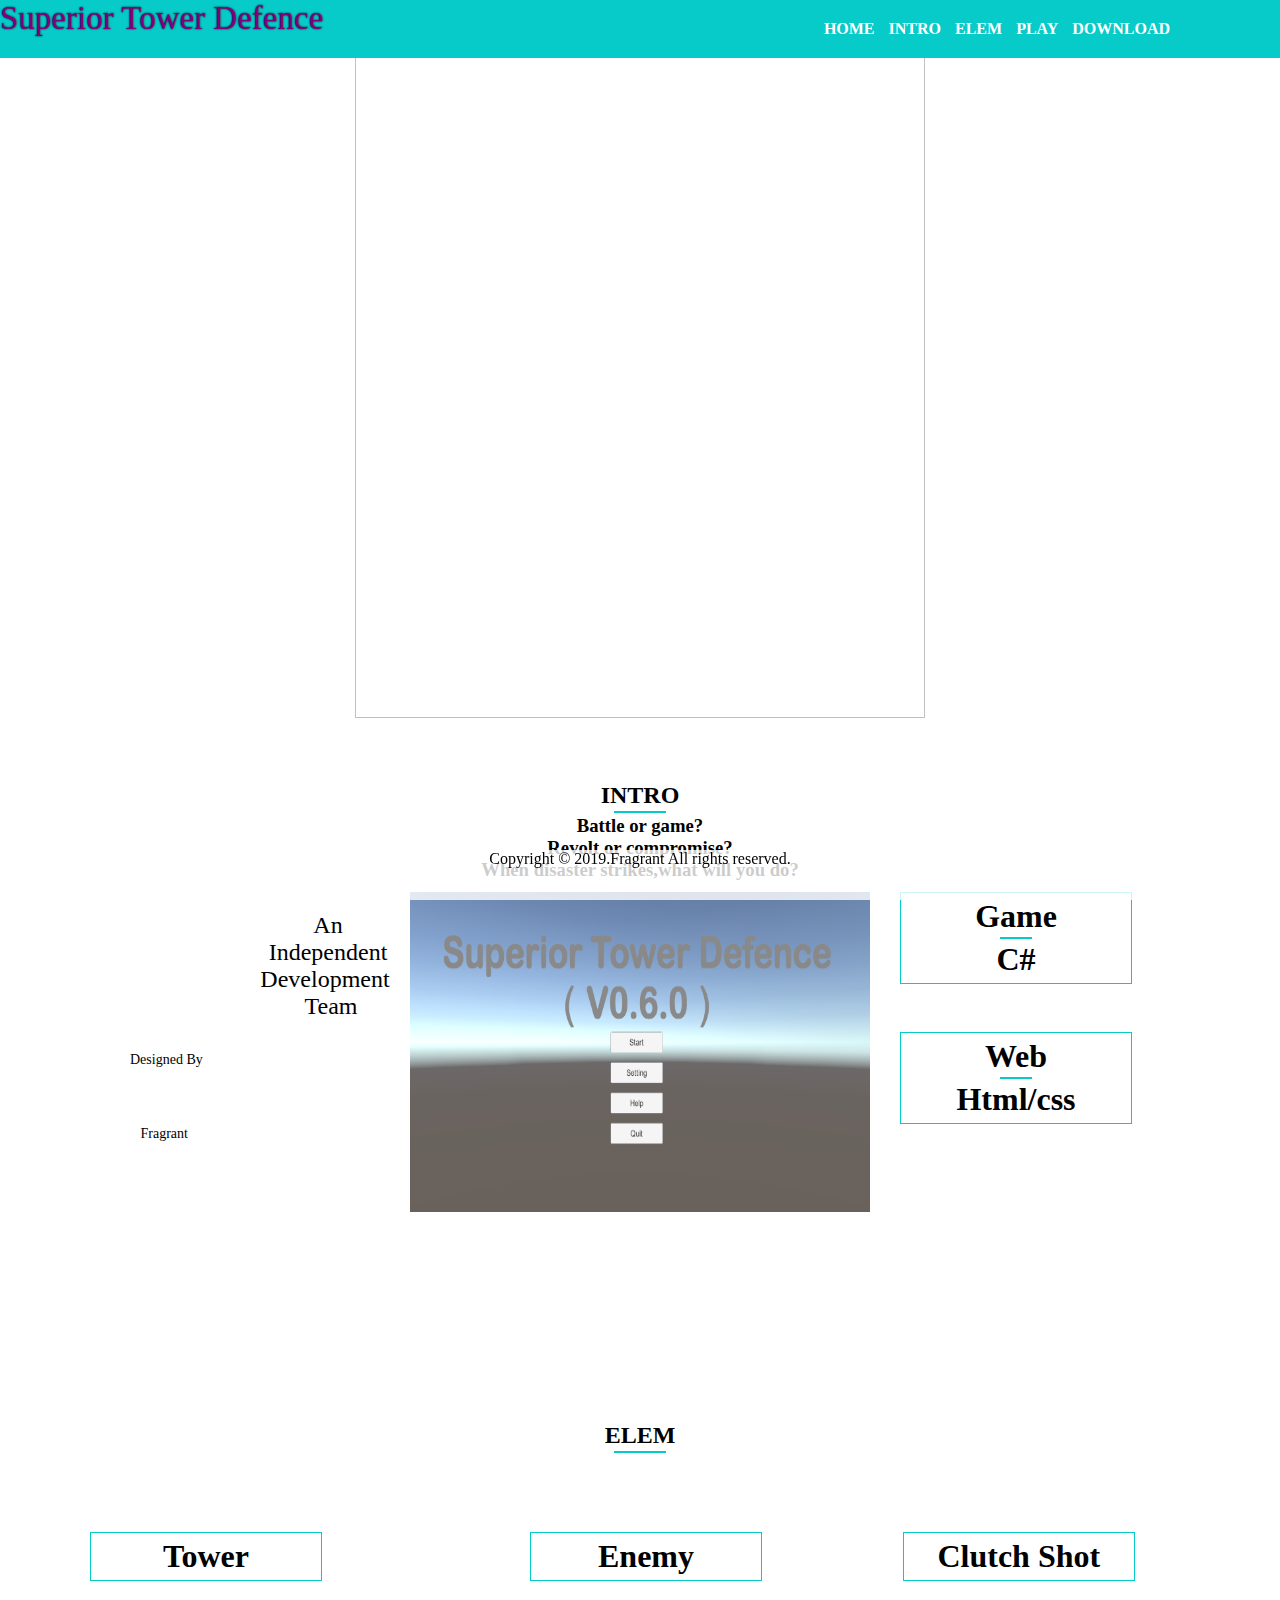
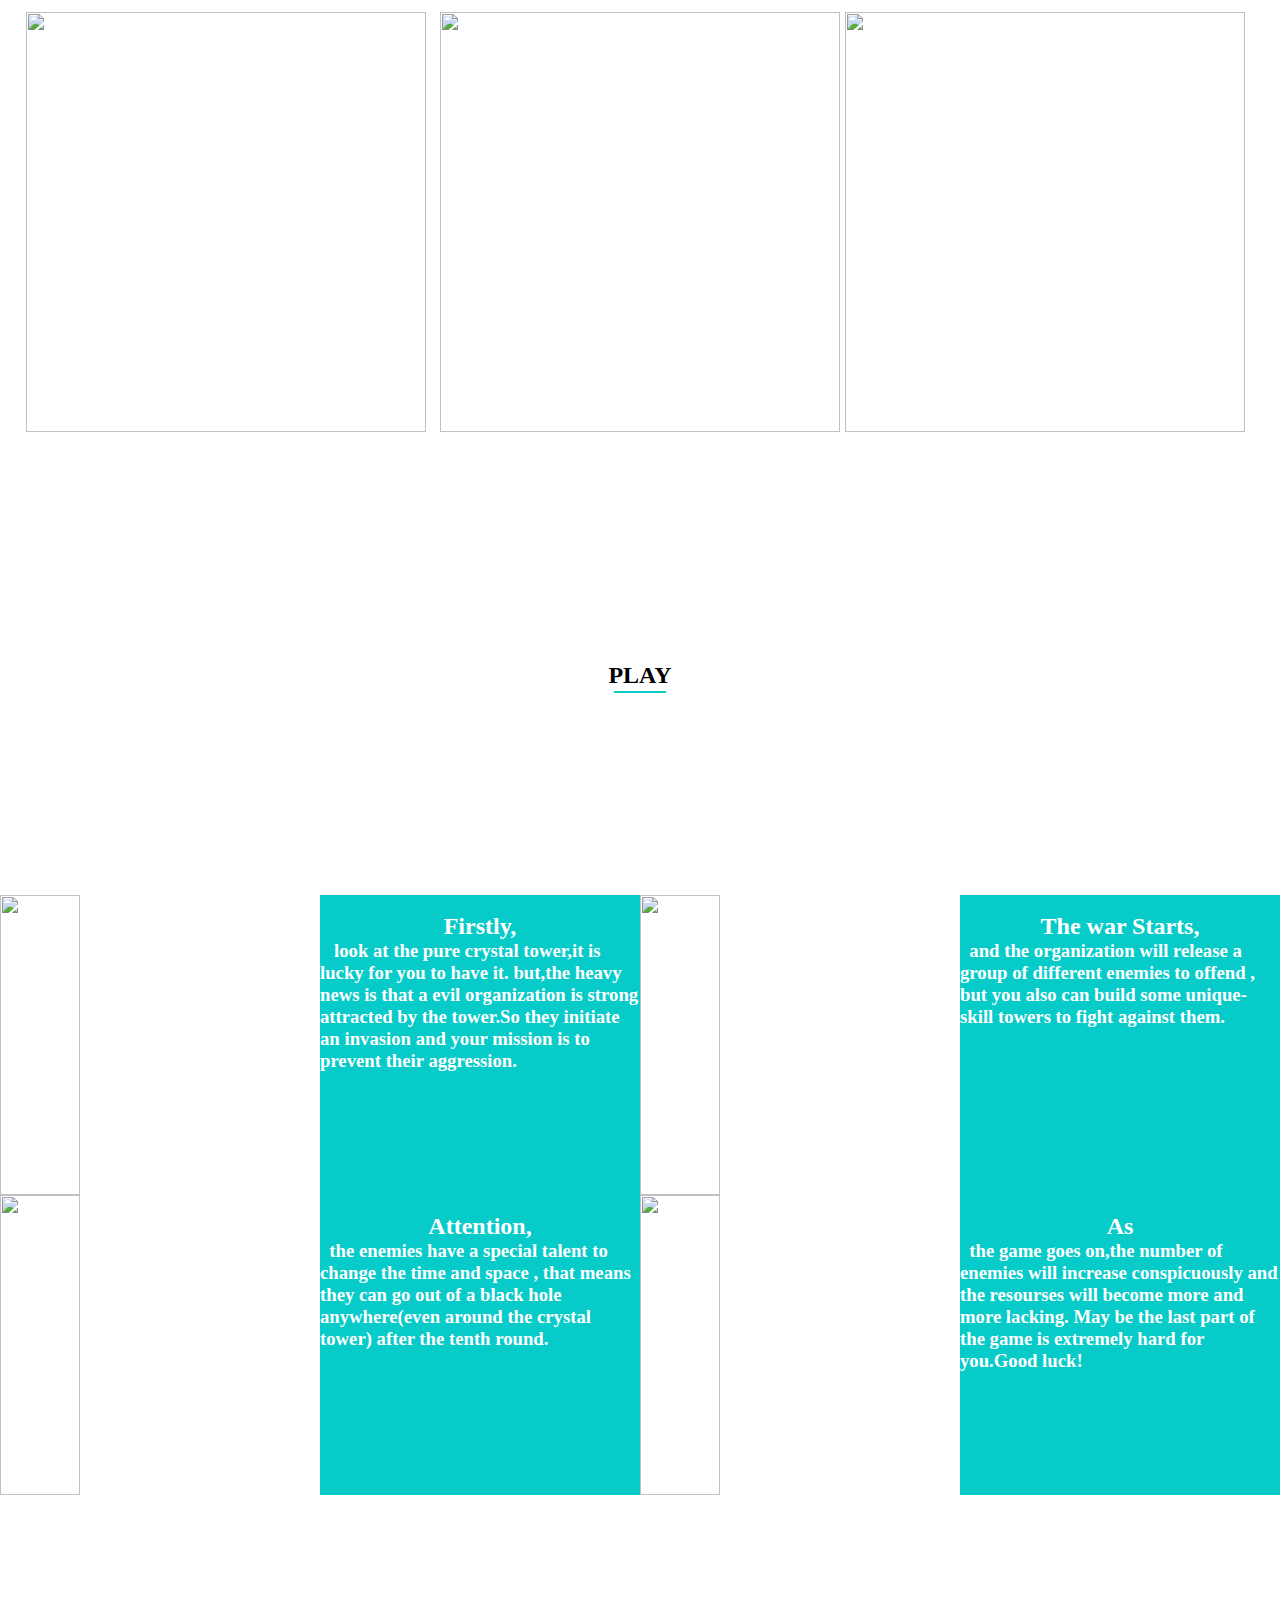
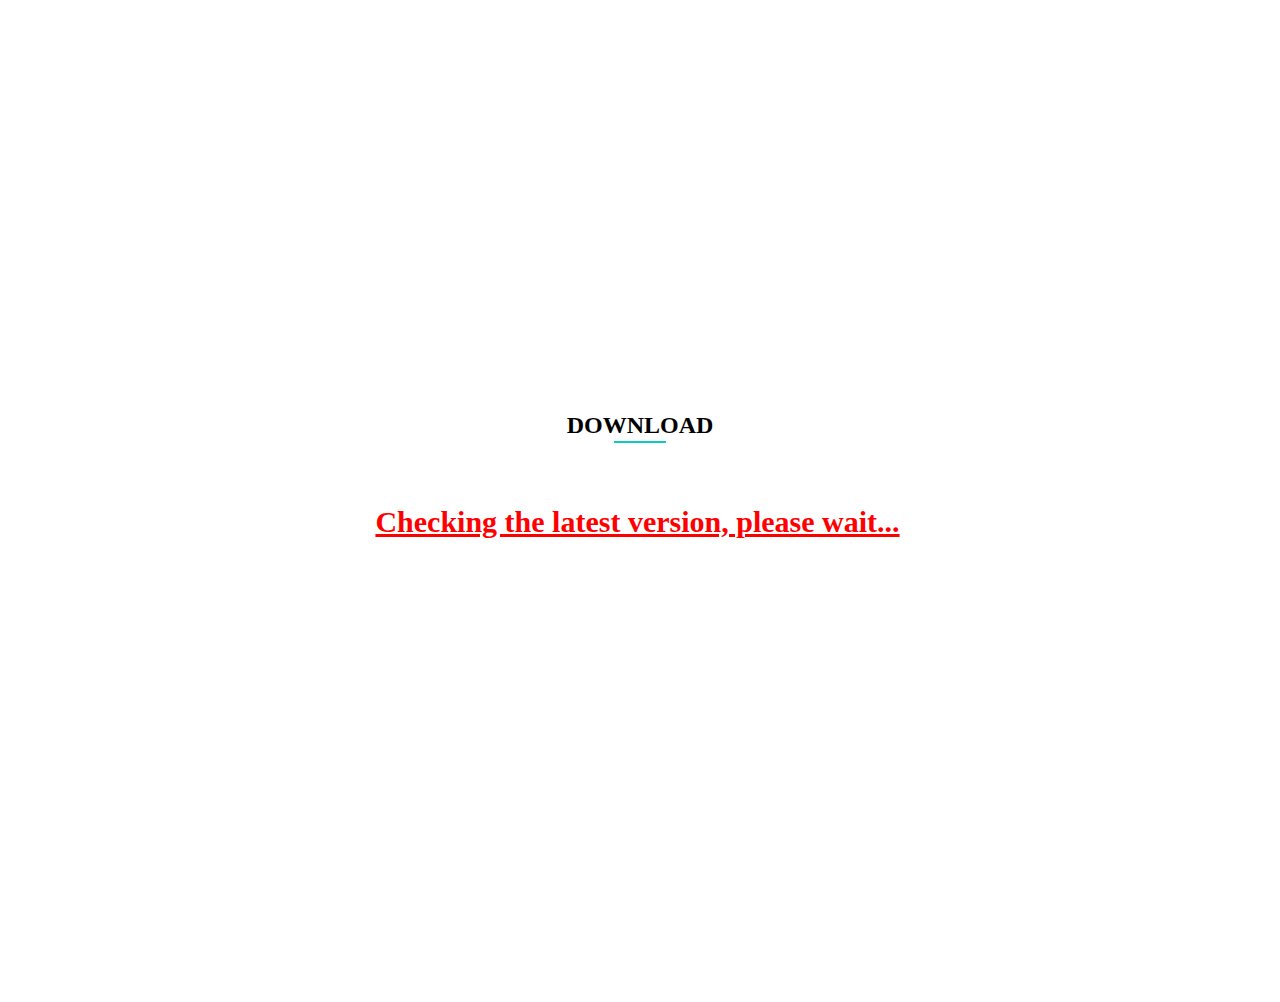
==== commit 6adc9cc9: "Update index.html" ====
--- a/index.html
+++ b/index.html
@@ -34,7 +34,7 @@
 	</div>
 	<!-- 大图 -->
 	<div>
-		<center><img src="http://i2.bvimg.com/689714/47c3343e28b830a5.png" width=66.7% height=700></center>
+		<center><img src="http://i2.bvimg.com/689714/52b4bec525a9381f.png" width=66.7% height=700></center>
 	</div>
 	<div id="introduce"></div>
 	<div class="INTRO">
@@ -49,8 +49,9 @@
 					<hr id="introHr">
 				</center>
 				<p>
-					you are very lucky to have a pure crystal tower,
-					but,the heavy news is that a evil organization is strong attracted by the tower.<br />
+					<h3>Battle or game?<br/>
+					Revolt or compromise?<br/>
+					When disaster strikes,what will you do?</h3><br/>
 					....................................................<br />
 					.....................................................<br />
 				</p>
@@ -58,19 +59,18 @@
 			<div id="introLeft">
 				<div id="introLeftTop">
 					<p>
-						A WORD<br>
-						ABOUT US
+						&nbsp;An &nbsp;Independent<br>
+						Development &nbsp;&nbsp;Team
 					</p>
 				</div>
 			</div>
 			<div id="introLeftLayer"></div>
 			<div class="introLeftLayertext">
 				<p>
-					gameintro.........................<br>
-					mainbody...........................<br>
-					....................................<br>
-					....................................<br>
-					end
+					Designed By<br>
+					&nbsp;&nbsp;&nbsp;<a href="https://hukeqing.github.io/Keqing.hu.com/">Mauve</a><br>
+					&nbsp;&nbsp;&nbsp;Fragrant<br>
+					<br>
 				</p>
 			</div>
 			<div class="introRightOne">
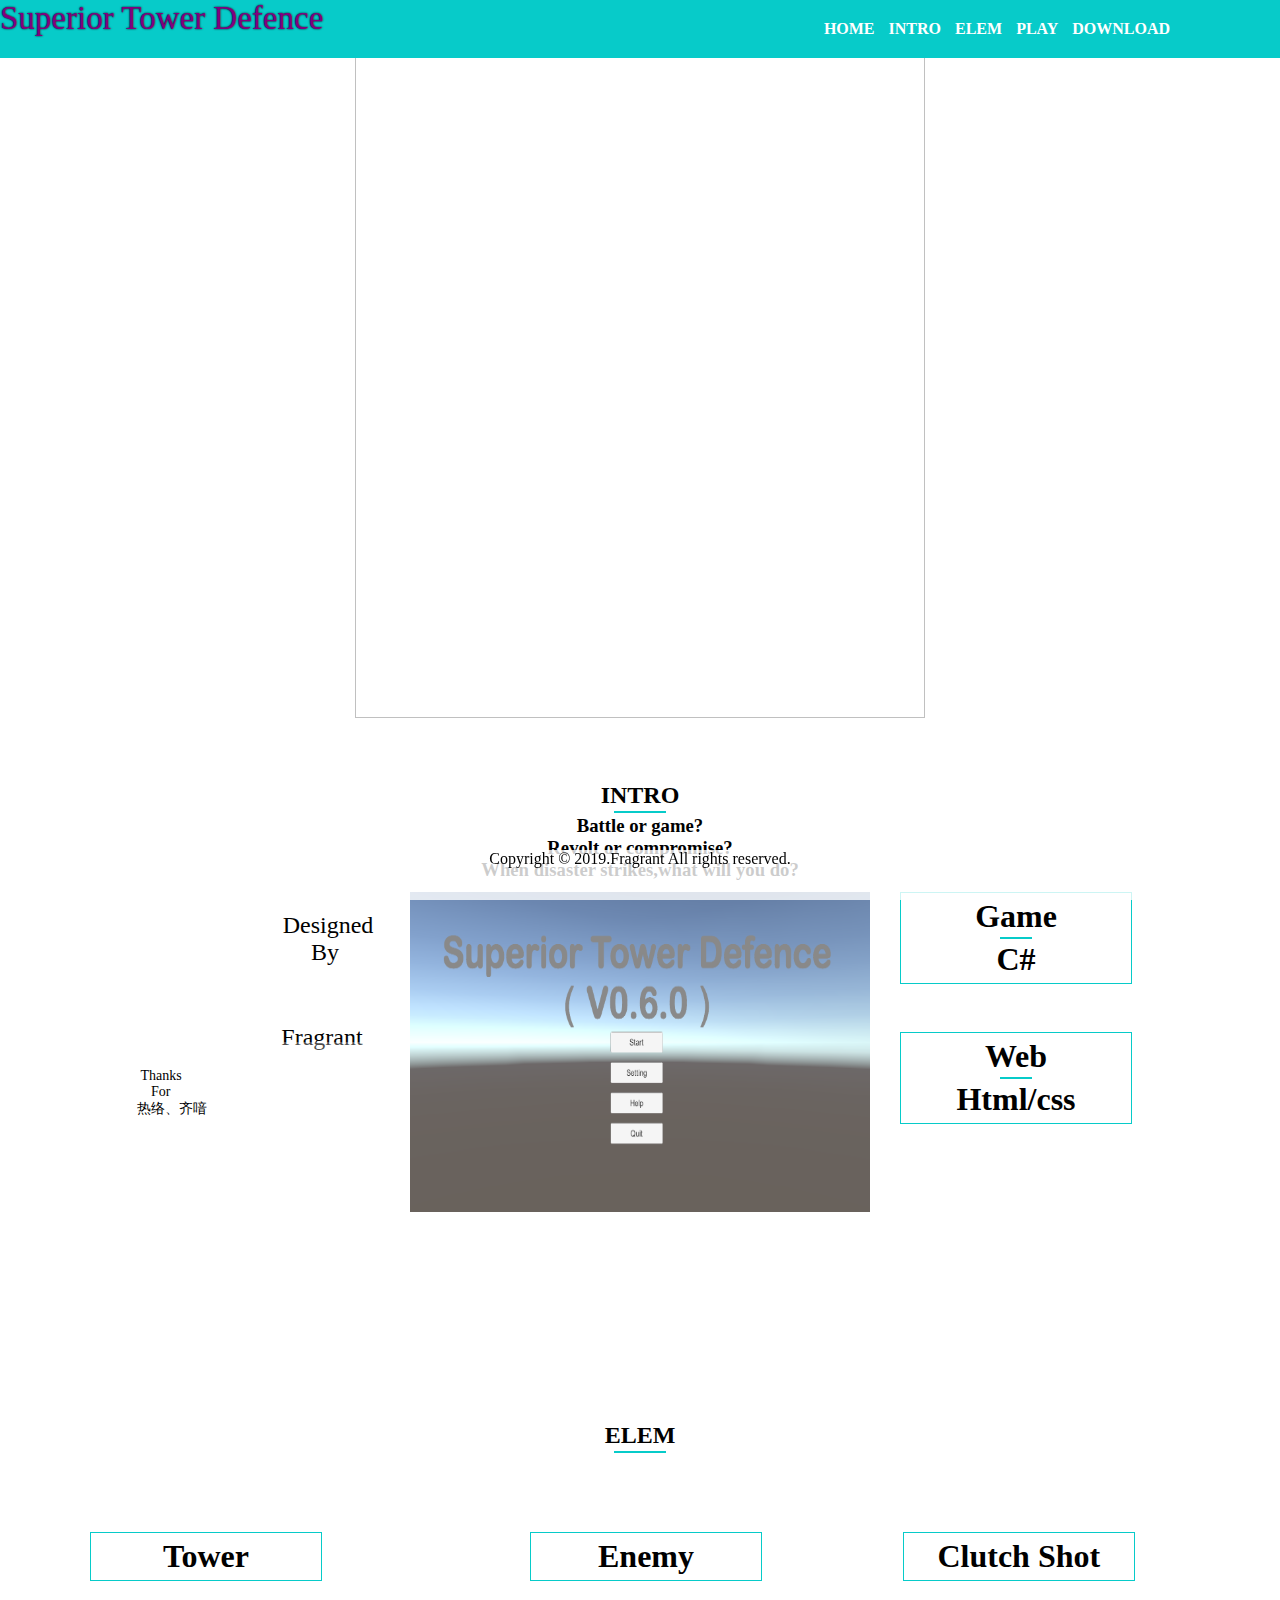
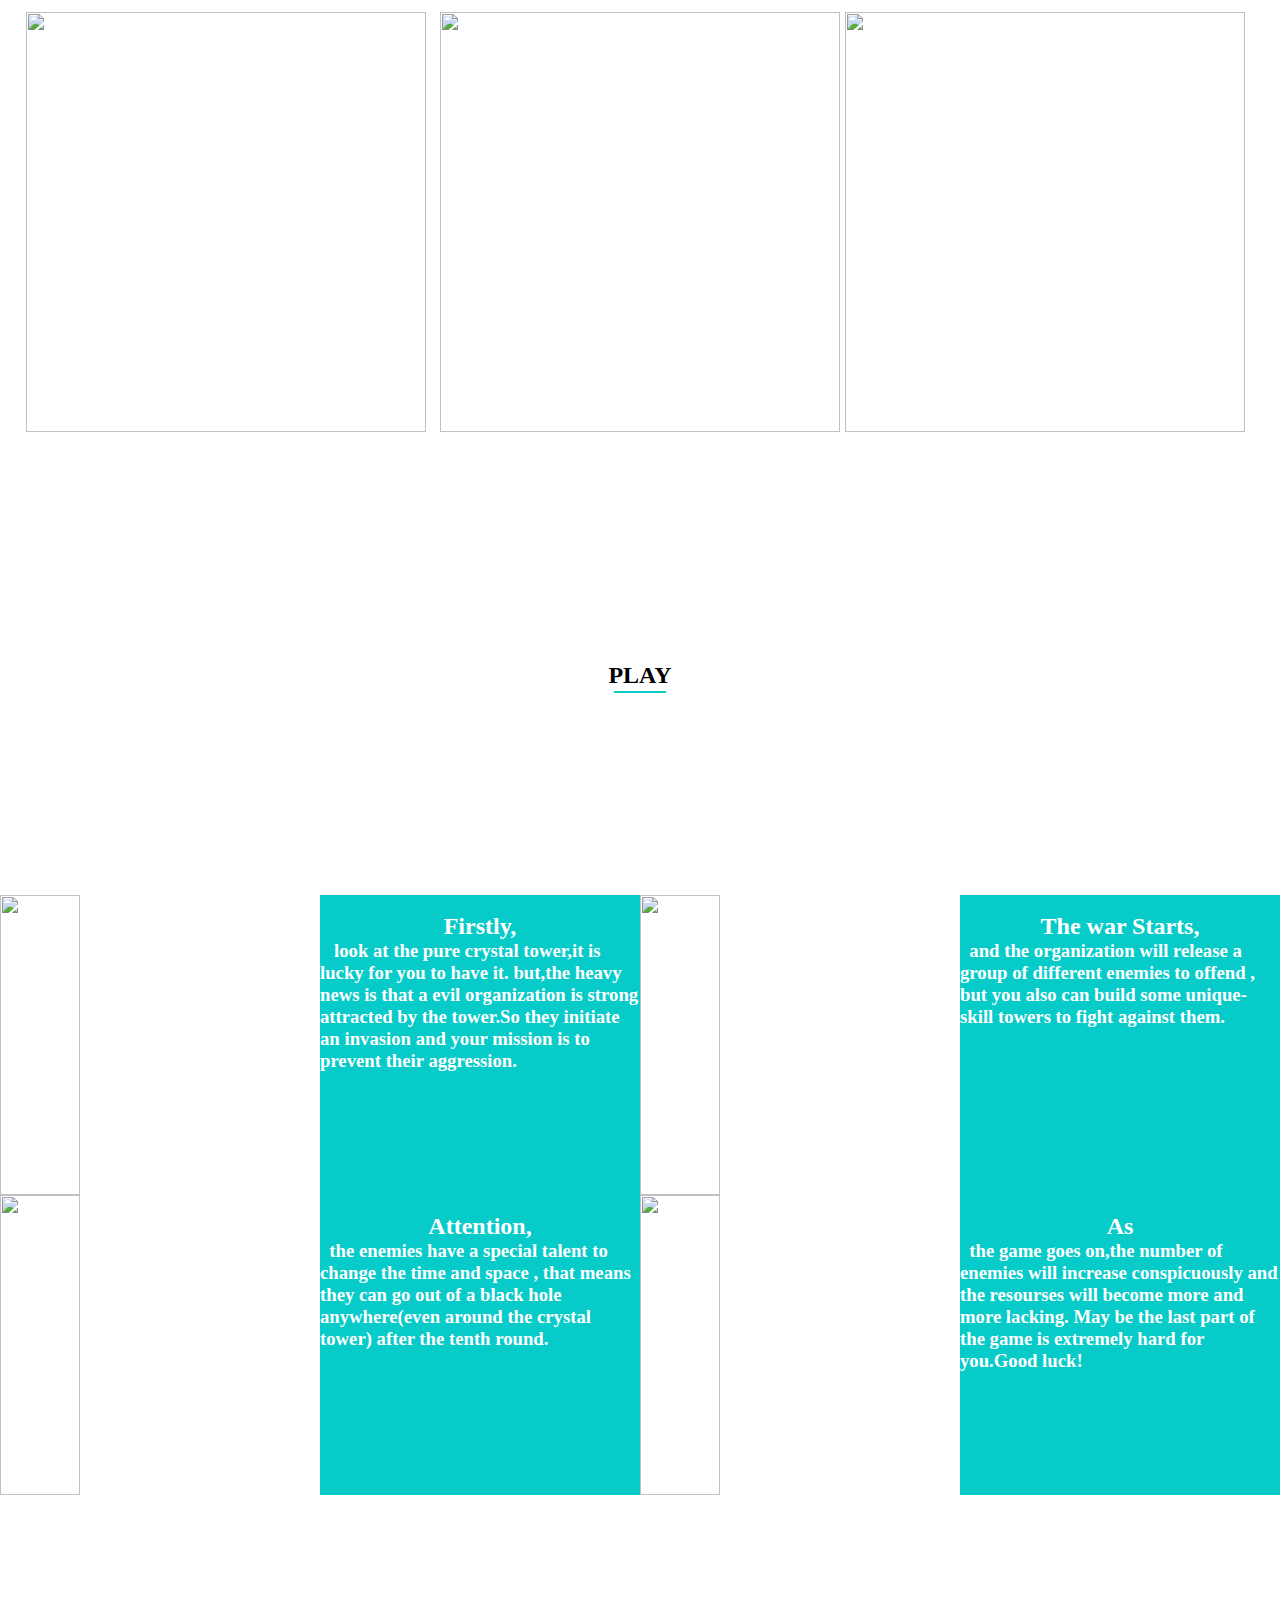
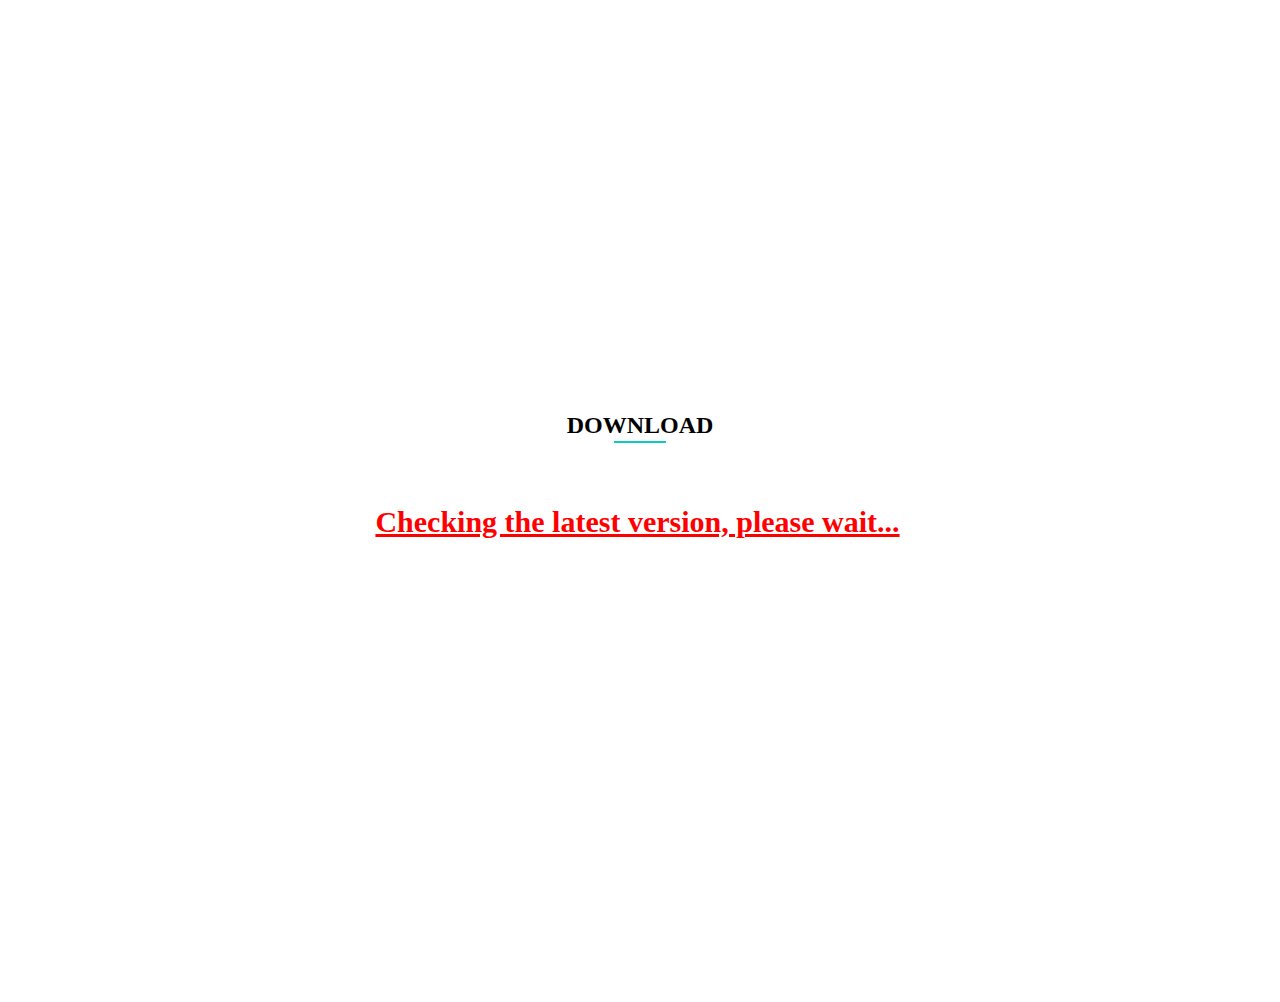
==== commit da0c4ffc: "Update index.html" ====
--- a/index.html
+++ b/index.html
@@ -59,17 +59,18 @@
 			<div id="introLeft">
 				<div id="introLeftTop">
 					<p>
-						&nbsp;An &nbsp;Independent<br>
-						Development &nbsp;&nbsp;Team
+						&nbsp;Designed By<br/>&nbsp;&nbsp;&nbsp;<a href="https://hukeqing.github.io/Keqing.hu.com/">Mauve</a>&nbsp;
+						&nbsp;&nbsp;Fragrant &nbsp;&nbsp;</br>
 					</p>
 				</div>
 			</div>
 			<div id="introLeftLayer"></div>
 			<div class="introLeftLayertext">
 				<p>
-					Designed By<br>
-					&nbsp;&nbsp;&nbsp;<a href="https://hukeqing.github.io/Keqing.hu.com/">Mauve</a><br>
-					&nbsp;&nbsp;&nbsp;Fragrant<br>
+					<br/>&nbsp;&nbsp;&nbsp;Thanks<br>
+					&nbsp;&nbsp;&nbsp;&nbsp;&nbsp;&nbsp;For
+					&nbsp;&nbsp;&nbsp;
+					 <br/>&nbsp;&nbsp;热络、齐喑
 					<br>
 				</p>
 			</div>
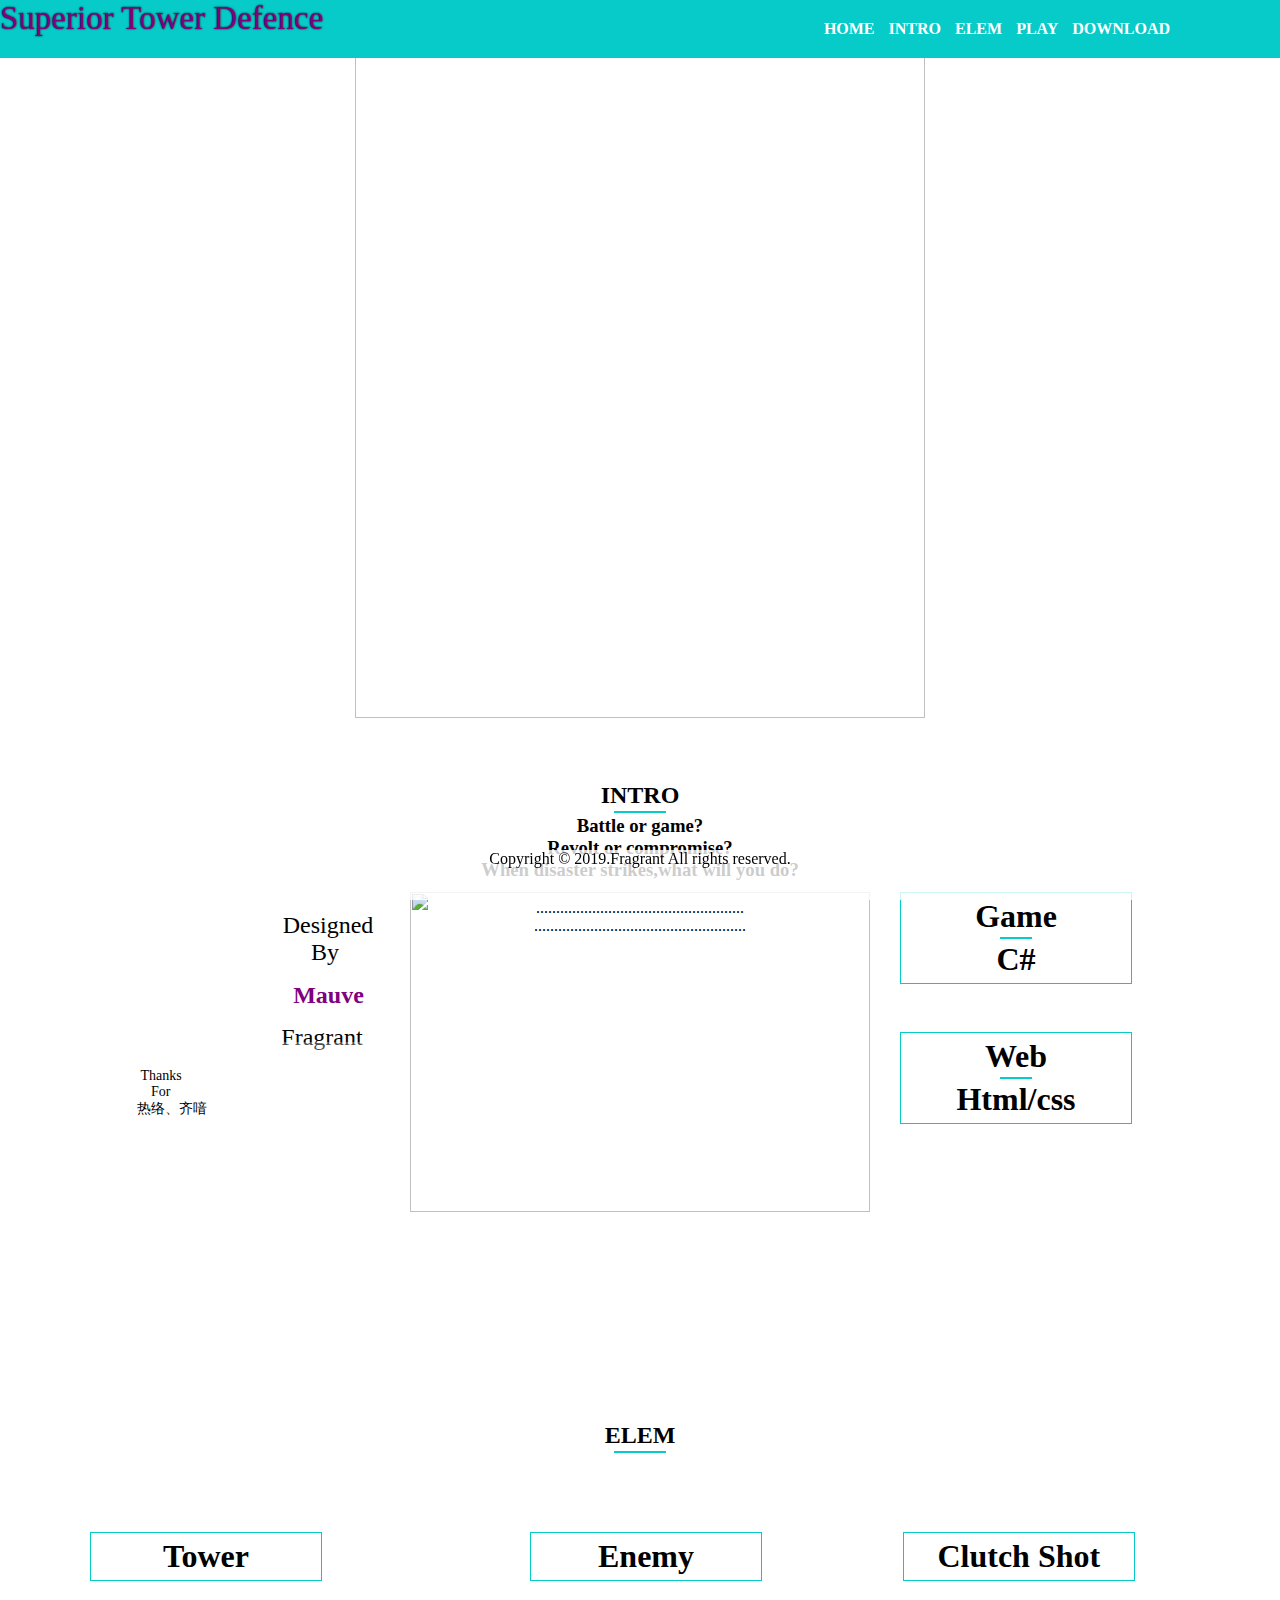
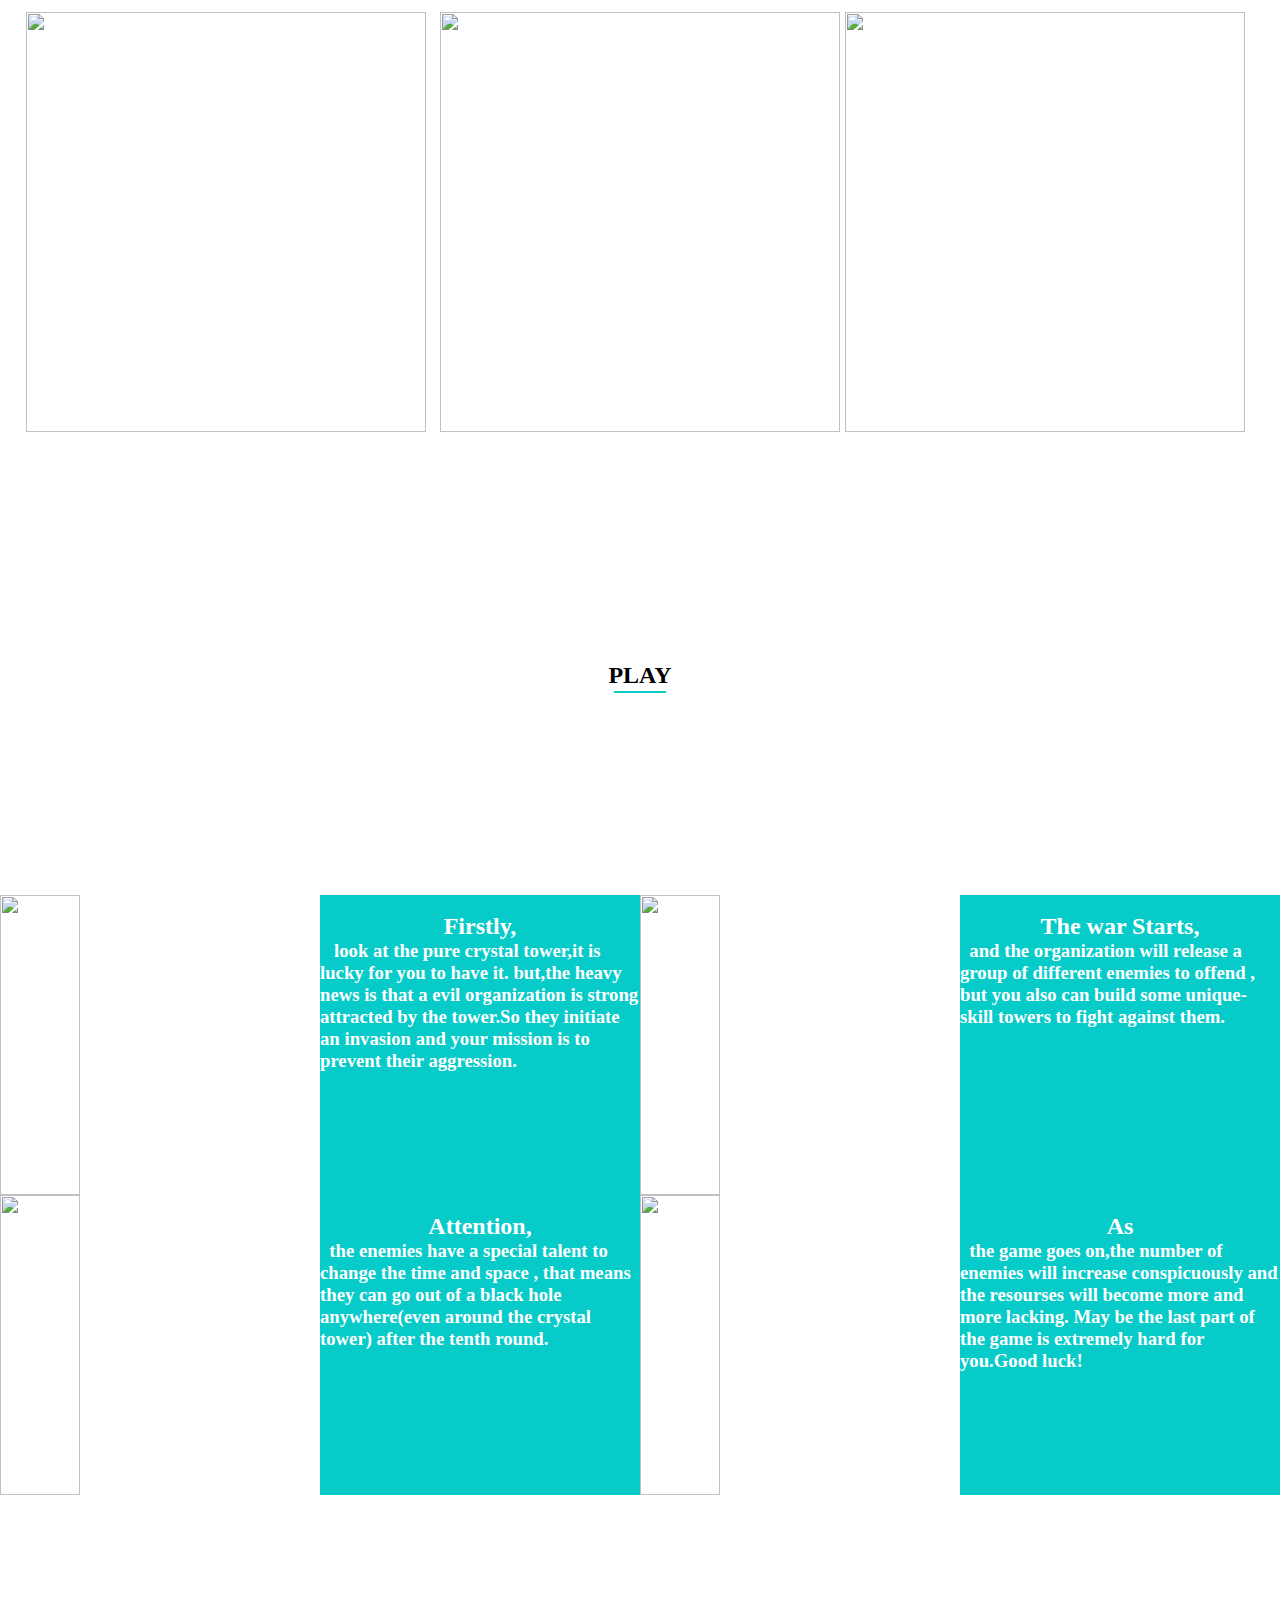
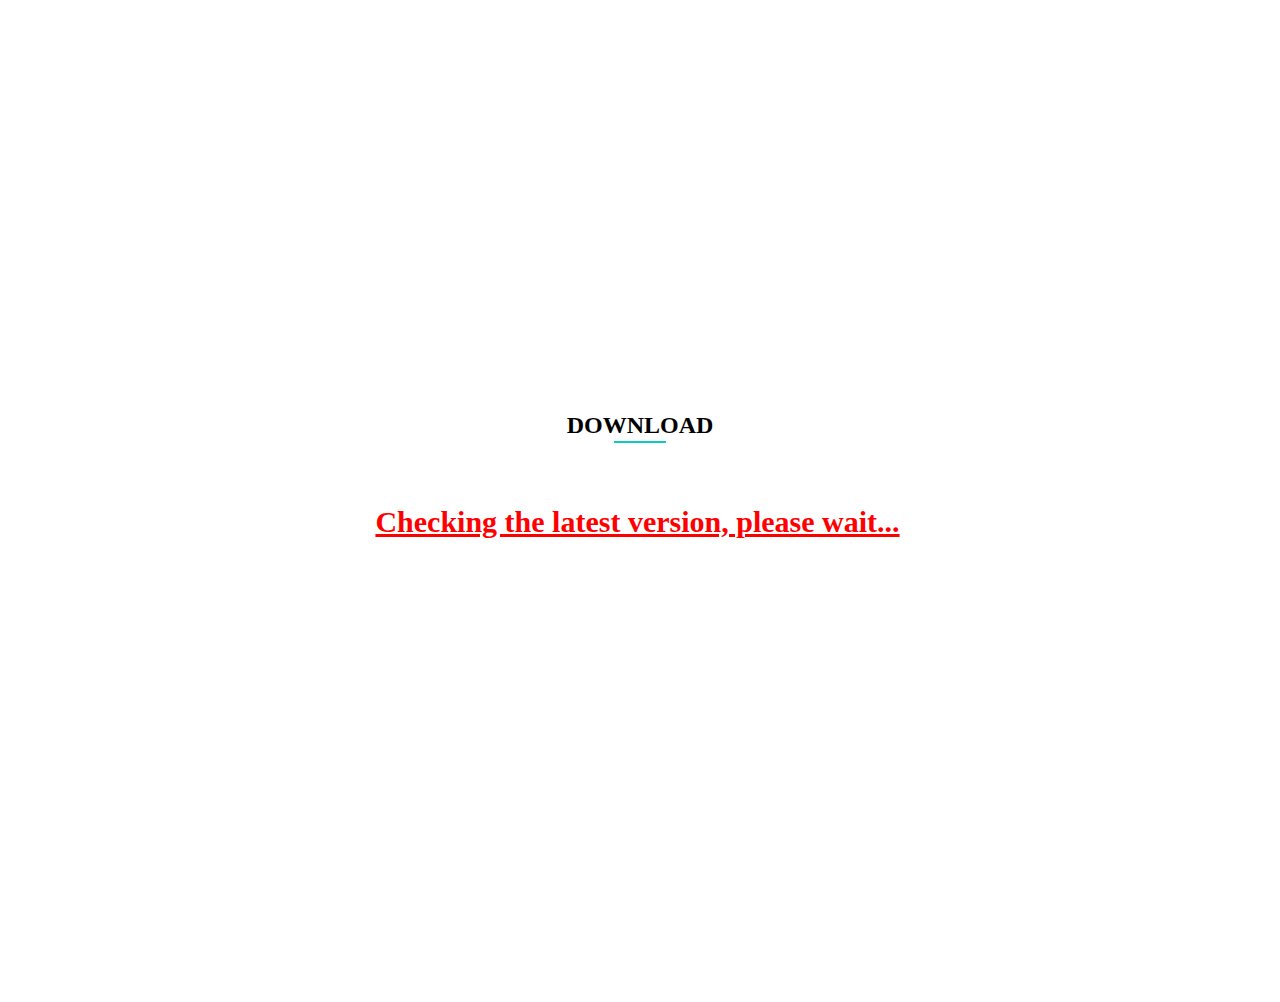
==== commit 8cfe36e4: "修改所有照片的图床位置" ====
--- a/index.html
+++ b/index.html
@@ -34,12 +34,12 @@
 	</div>
 	<!-- 大图 -->
 	<div>
-		<center><img src="http://i2.bvimg.com/689714/52b4bec525a9381f.png" width=66.7% height=700></center>
+		<center><img src="http://m.qpic.cn/psb?/V12gDDWR2e9lnM/0JILTJ8TzVPmJaAH*75RSAnr33oYPHlV1Bu9T8O4UgY!/b/dDEBAAAAAAAA" width=66.7% height=700></center>
 	</div>
 	<div id="introduce"></div>
 	<div class="INTRO">
 		<div class="introBg">
-			<img src="images\intro.png">
+			<img src="http://m.qpic.cn/psb?/V12gDDWR2e9lnM/PYjUgQEq565vSled*fiCf2pSMo9rmLCR3xjnkMePHiI!/b/dLYAAAAAAAAA">
 			<!-- INTRODUCE -->
 			<!-- 图片上方 -->
 			<div id="introHead">
@@ -59,7 +59,7 @@
 			<div id="introLeft">
 				<div id="introLeftTop">
 					<p>
-						&nbsp;Designed By<br/>&nbsp;&nbsp;&nbsp;<a href="https://hukeqing.github.io/Keqing.hu.com/">Mauve</a>&nbsp;
+						&nbsp;Designed By<br/>&nbsp;&nbsp;&nbsp;<a href="https://hukeqing.github.io/Keqing.hu.com/" style="color: purple">Mauve</a>&nbsp;
 						&nbsp;&nbsp;Fragrant &nbsp;&nbsp;</br>
 					</p>
 				</div>
@@ -100,19 +100,19 @@
 			<hr id="elemHr">
 		</center>
 		<div class="pct1">
-			<img src="http://i2.bvimg.com/689714/47c3343e28b830a5.png">
+			<img src="http://m.qpic.cn/psb?/V12gDDWR2e9lnM/LTSLtga3fYWD1VCFerQLHs6JLqqzlb98KKh369bDtOc!/b/dLYAAAAAAAAA">
 			<div class="top1">
 				<p>Tower</p>
 			</div>
 		</div>
 		<div class="pct2">
-			<img src="http://i2.bvimg.com/689714/f63fe593c1638bb9.png">
+			<img src="http://m.qpic.cn/psb?/V12gDDWR2e9lnM/0PPudZezZSTJURhMKUjnEakige6dnjTTF6H8M5EkCso!/b/dLYAAAAAAAAA">
 			<div class="top2">
 				<p>Enemy</p>
 			</div>
 		</div>
 		<div class="pct3">
-			<img src="http://i2.bvimg.com/689714/ac11e5c6b91bdc47.png">
+			<img src="http://m.qpic.cn/psb?/V12gDDWR2e9lnM/HZm22ok52*kaeSuHpU.L2jos4YQlwMw0ojQ*Pe2e6Mc!/b/dL4AAAAAAAAA">
 			<div class="top3">
 				<p>Clutch Shot</p>
 			</div>
@@ -126,7 +126,7 @@
 		<center>
 			<hr id="eightHr">
 		</center>
-		<div><img src="http://i2.bvimg.com/689714/fc2cf81066bde1dc.png"></div>
+		<div><img src="http://m.qpic.cn/psb?/V12gDDWR2e9lnM/lv54S3DHjHffoBxGVMJf2WaPRYxGAfrpngSCGqW48Go!/b/dLYAAAAAAAAA"></div>
 		<div class="text">
 			<br />
 			<center>
@@ -137,7 +137,7 @@
 				invasion and your mission is to prevent their aggression.
 			</h3>
 		</div>
-		<div><img src="http://i2.bvimg.com/689714/1e4de1ca3baa54d7.png"></div>
+		<div><img src="http://m.qpic.cn/psb?/V12gDDWR2e9lnM/elWpGD2xbKIpGMlxg53eeWyhrzUGWu8ZFRGNCdNQGTE!/b/dDABAAAAAAAA"></div>
 		<div class="text">
 			<br />
 			<center>
@@ -147,7 +147,7 @@
 				but you also can build some unique-skill towers to fight against them.
 			</h3>
 		</div>
-		<div><img src="http://i2.bvimg.com/689714/25d051493ba2bc58.png"></div>
+		<div><img src="http://m.qpic.cn/psb?/V12gDDWR2e9lnM/QNHTRy1kbPS9akrWP7FDEc9hz*Yk3L8C1PUuD4g*pv4!/b/dFMBAAAAAAAA"></div>
 		<div class="text">
 			<br />
 			<center>
@@ -158,7 +158,7 @@
 				after the tenth round.
 			</h3>
 		</div>
-		<div><img src="http://i2.bvimg.com/689714/fbdc27827acd1d59.png"></div>
+		<div><img src="http://m.qpic.cn/psb?/V12gDDWR2e9lnM/6ViVOHOrwlx20SMpEEqwgrqhZcBAcvMCJV2N0rF1o*o!/b/dL4AAAAAAAAA"></div>
 		<div class="text">
 			<br />
 			<center>
